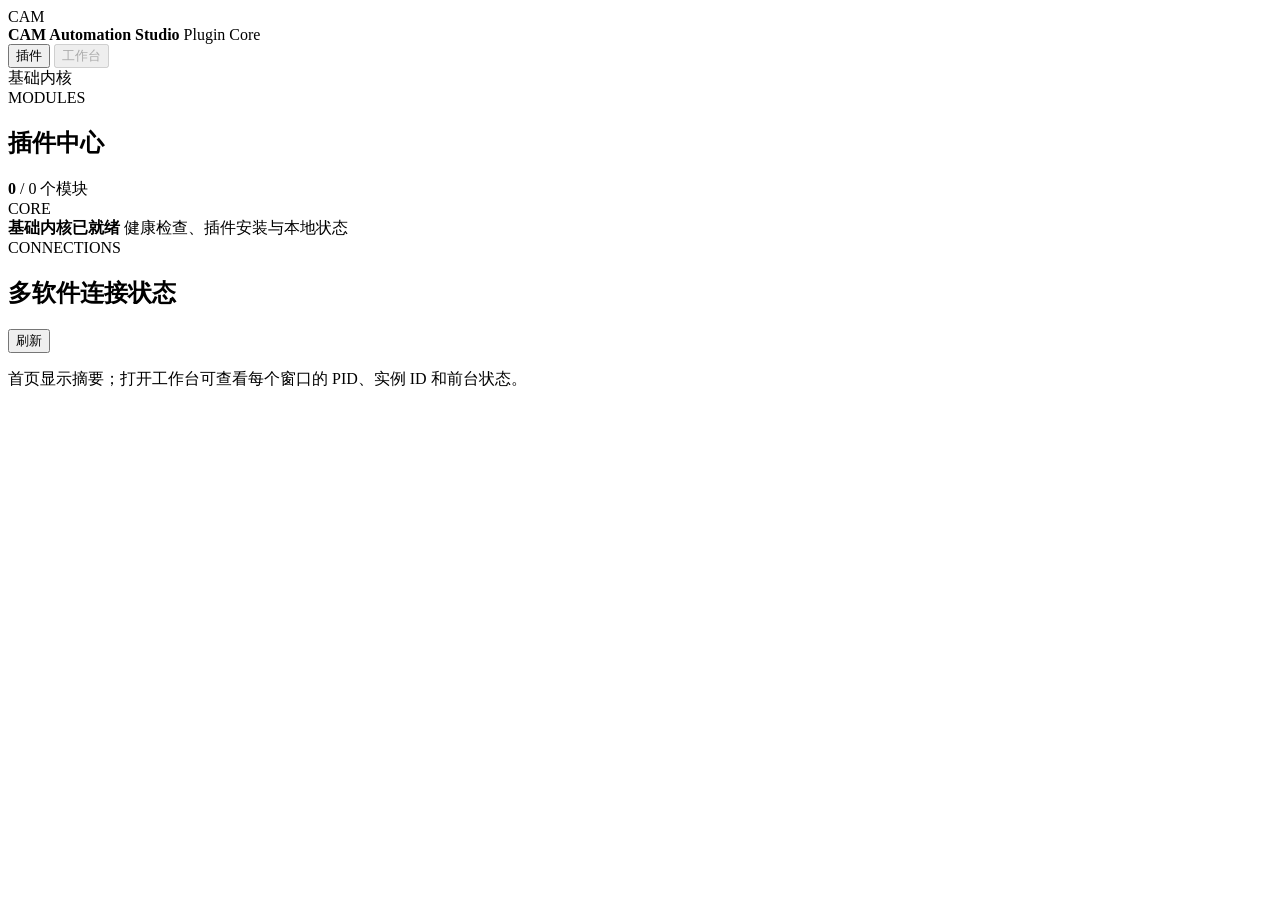
==== cam_automation/web/index.html @ 911be49c "Show multi-software connections on plugin home" ====
<!doctype html>
<html lang="zh-CN">
  <head>
    <meta charset="utf-8">
    <meta name="viewport" content="width=device-width, initial-scale=1">
    <title>CAM Automation Studio</title>
    <link rel="stylesheet" href="/styles.css">
  </head>
  <body>
    <header class="topbar">
      <div class="brand">
        <span class="brand-mark" aria-hidden="true">CAM</span>
        <div>
          <strong>CAM Automation Studio</strong>
          <span>Plugin Core</span>
        </div>
      </div>
      <div class="topbar-actions">
        <nav class="primary-nav" aria-label="主导航">
          <button id="pluginNav" class="primary-nav-button active" type="button">插件</button>
          <button id="workspaceNav" class="primary-nav-button" type="button" disabled>工作台</button>
        </nav>
        <div class="topbar-status">
          <span id="runtimeDot" class="status-dot" aria-hidden="true"></span>
          <span id="runtimeLabel">基础内核</span>
        </div>
      </div>
    </header>

    <section id="pluginHome" class="plugin-home" aria-labelledby="pluginHomeTitle">
      <header class="plugin-home-header">
        <div>
          <span class="eyebrow">MODULES</span>
          <h1 id="pluginHomeTitle">插件中心</h1>
        </div>
        <div class="plugin-summary" aria-label="插件统计">
          <strong id="installedPluginCount">0</strong>
          <span>/</span>
          <span id="availablePluginCount">0 个模块</span>
        </div>
      </header>
      <div class="core-status">
        <span class="core-status-mark" aria-hidden="true">CORE</span>
        <div>
          <strong>基础内核已就绪</strong>
          <span>健康检查、插件安装与本地状态</span>
        </div>
      </div>
      <section id="pluginConnections" class="plugin-connections" aria-label="多软件连接状态">
        <header class="section-heading">
          <div>
            <span class="eyebrow">CONNECTIONS</span>
            <h2>多软件连接状态</h2>
          </div>
          <button id="pluginConnectionsRefresh" class="button link-button" type="button">刷新</button>
        </header>
        <div id="pluginConnectionSummary" class="plugin-connection-summary" aria-live="polite"></div>
        <p class="plugin-connections-note">首页显示摘要；打开工作台可查看每个窗口的 PID、实例 ID 和前台状态。</p>
      </section>
      <div id="pluginGrid" class="plugin-grid" aria-live="polite"></div>
    </section>

    <main id="workspace" class="workspace" hidden>
      <aside class="source-pane">
        <div class="pane-heading">
          <div>
            <span class="eyebrow">WORKFLOW</span>
            <h1>导入工作流</h1>
          </div>
          <span id="lineCount">0 行</span>
        </div>

        <label class="field-label">产品</label>
        <div class="segmented" role="group" aria-label="选择 CAM 产品">
          <button class="segment" type="button" data-product="nx" data-plugin-id="ug-cam-copilot">UG / NX</button>
          <button class="segment" type="button" data-product="powermill" data-plugin-id="powermill-cam-copilot">PowerMill</button>
        </div>

        <label class="field-label" for="sourceFormat">输入格式</label>
        <select id="sourceFormat" class="text-input">
          <option value="nx_journal">NX Open Journal (.py)</option>
          <option value="jsonl">ActivityEvent JSONL</option>
        </select>

        <label class="field-label" for="recipeName">配方名称</label>
        <input id="recipeName" class="text-input" value="nx-workflow" autocomplete="off">

        <div class="source-actions">
          <button id="sampleButton" class="button secondary" type="button">载入样例</button>
          <button id="fileButton" class="button secondary" type="button">打开文件</button>
          <input id="fileInput" type="file" accept=".py,.log,.txt,.mac,.jsonl" hidden>
        </div>

        <label id="sourceLabel" class="field-label" for="sourceInput">NX Open Journal</label>
        <textarea id="sourceInput" spellcheck="false" aria-label="CAM 行为日志"></textarea>

        <div class="source-footer">
          <label class="switch-row">
            <input id="allowReview" type="checkbox">
            <span>将复核步骤放入预览</span>
          </label>
          <button id="analyzeButton" class="button primary" type="button">分析工作流</button>
        </div>

        <section class="recorder-panel" data-requires-plugin="cam-local-capture" aria-label="后台记录" hidden>
          <div class="recorder-header">
            <div>
              <span class="eyebrow">CAPTURE</span>
              <h2>后台记录</h2>
            </div>
            <span id="recorderState" class="recorder-state">正在连接</span>
          </div>
          <p class="recorder-note">仅在本机读取 CAM 日志，路径脱敏，不上传。</p>
          <div class="recorder-metrics">
            <span><strong id="recorderCount">0</strong> 条事件</span>
            <span id="recorderSourceSummary">0 个日志源</span>
          </div>
          <label class="recorder-label" for="recorderLabel">
            <span>会话标签</span>
            <select id="recorderLabel">
              <option value="unlabeled">未标注</option>
              <option value="routine">日常操作</option>
              <option value="expert">专家示范</option>
            </select>
          </label>
          <div class="recorder-actions">
            <button id="recorderConsent" class="button primary compact" type="button">允许并记录</button>
            <button id="recorderRevoke" class="button danger compact" type="button" hidden>撤销授权</button>
            <button id="recorderToggle" class="button secondary compact" type="button" hidden>暂停</button>
            <button id="recorderScan" class="button secondary compact" type="button">扫描</button>
            <button id="recorderView" class="button secondary compact" type="button">查看</button>
            <button id="recorderExport" class="button secondary compact" type="button">导出</button>
            <button id="recorderClear" class="button danger compact" type="button">清除</button>
          </div>
          <details class="recorder-advanced">
            <summary>高级设置 · 分类授权</summary>
            <div class="recorder-category-settings">
              <label class="switch-row">
                <input id="captureLogsToggle" type="checkbox">
                <span>记录日志</span>
              </label>
              <label class="switch-row">
                <input id="detectInstancesToggle" type="checkbox">
                <span>检测软件窗口</span>
              </label>
              <label class="switch-row">
                <input id="auditExecutionToggle" type="checkbox">
                <span>执行审计</span>
              </label>
            </div>
            <p>关闭某一类后会立即停止对应采集；已保存的本地数据不会删除。</p>
          </details>
        </section>

        <section class="connection-panel" aria-label="连接状态">
          <div class="section-heading">
            <div>
              <span class="eyebrow">BRIDGES</span>
              <h2>连接状态</h2>
            </div>
            <button id="refreshConnections" class="button link-button" type="button">刷新</button>
          </div>
          <div id="connectionList" class="connection-list"></div>
        </section>
      </aside>

      <section class="result-pane" aria-live="polite">
        <div class="result-header">
          <nav class="tabs" aria-label="输出视图">
            <button class="tab active" type="button" role="tab" data-tab="overview">概览</button>
            <button class="tab" type="button" role="tab" data-tab="logs">日志</button>
            <button class="tab" type="button" role="tab" data-tab="recipe">配方 JSON</button>
            <button class="tab" type="button" role="tab" data-tab="preview">
              <span id="previewTabLabel">NX 预览</span>
            </button>
            <button class="tab" data-requires-plugin="cam-codex-review" type="button" role="tab" data-tab="codex" hidden>Codex 审阅</button>
          </nav>
          <div id="analysisState" class="analysis-state">等待输入</div>
        </div>

        <div id="overviewPanel" class="tab-panel active" data-panel="overview">
          <div class="metrics" aria-label="分析指标">
            <div class="metric"><span>会话</span><strong id="sessionMetric">0</strong></div>
            <div class="metric"><span>动作</span><strong id="commandMetric">0</strong></div>
            <div class="metric"><span>参数</span><strong id="parameterMetric">0</strong></div>
            <div class="metric"><span>需复核</span><strong id="reviewMetric">0</strong></div>
            <div class="metric blocked"><span>已阻断</span><strong id="blockedMetric">0</strong></div>
          </div>

          <div class="overview-grid">
            <section class="flow-section">
              <div class="section-heading">
                <div>
                  <span class="eyebrow">SEQUENCE</span>
                  <h2>动作序列</h2>
                </div>
                <span id="matchLabel">0 / 0 会话</span>
              </div>
              <canvas id="workflowCanvas" aria-label="工作流动作序列"></canvas>
              <div id="stepList" class="step-list"></div>
            </section>

            <section class="parameter-section">
              <div class="section-heading">
                <div>
                  <span class="eyebrow">PARAMETERS</span>
                  <h2>可变参数</h2>
                </div>
                <button id="applyParameters" class="button secondary compact" type="button">重新生成</button>
              </div>
              <div class="table-wrap">
                <table>
                  <thead><tr><th>参数</th><th>类型</th><th>当前值</th></tr></thead>
                  <tbody id="parameterRows"></tbody>
                </table>
              </div>
              <div id="diagnosticList" class="diagnostics"></div>
            </section>
          </div>
        </div>

        <div id="logPanel" class="tab-panel log-panel" data-panel="logs">
          <div class="log-filterbar">
            <div class="mode-filter">
              <span class="filter-label">模式</span>
              <div class="mode-options" role="group" aria-label="日志模式">
                <button class="mode-option active" type="button" data-log-mode="all">全部</button>
                <button class="mode-option" type="button" data-log-mode="manual">仅手动</button>
                <button class="mode-option" type="button" data-log-mode="automation">自动化</button>
                <button class="mode-option" type="button" data-log-mode="system">系统</button>
              </div>
            </div>
            <label class="filter-field" for="logProductFilter">
              <span>一级 · 产品</span>
              <select id="logProductFilter"><option value="all">全部产品</option></select>
            </label>
            <label class="filter-field" for="logCategoryFilter">
              <span>二级 · 类别</span>
              <select id="logCategoryFilter"><option value="all">全部类别</option></select>
            </label>
            <label class="filter-field" for="logActionFilter">
              <span>三级 · 动作</span>
              <select id="logActionFilter"><option value="all">全部动作</option></select>
            </label>
            <span id="logEventCount" class="event-count">0 / 0 条</span>
          </div>
          <div class="event-log">
            <div class="event-header" aria-hidden="true">
              <span>来源</span><span>模式</span><span>层级</span><span>原始动作</span><span>风险</span>
            </div>
            <div id="logEventRows" class="event-rows"></div>
          </div>
        </div>

        <div id="recipePanel" class="tab-panel code-panel" data-panel="recipe">
          <div class="code-toolbar">
            <span>recipe.json</span>
            <button id="copyRecipe" class="button secondary compact" type="button">复制</button>
          </div>
          <pre id="recipeOutput"></pre>
        </div>

        <div id="previewPanel" class="tab-panel code-panel" data-panel="preview">
          <div class="code-toolbar">
            <span id="previewFileLabel">nx_preview_journal.py</span>
            <div>
              <button id="copyPreview" class="button secondary compact" type="button">复制</button>
              <button id="downloadPreview" class="button secondary compact" type="button">下载</button>
            </div>
          </div>
          <pre id="previewOutput"></pre>
        </div>

        <div id="codexPanel" class="tab-panel codex-panel" data-panel="codex" data-requires-plugin="cam-codex-review" hidden>
          <div class="codex-header">
            <div>
              <span class="eyebrow">CODEX BRIDGE V1</span>
              <h2>审阅交换</h2>
            </div>
            <span id="codexState" class="review-state">等待分析</span>
          </div>
          <p class="codex-note">
            导出的内容只包含动作、参数、风险和证据。Codex 的结论会回到本地模块，不能直接执行 CAD/CAM 命令。
          </p>
          <div class="codex-actions">
            <button id="exportContext" class="button primary" type="button">导出 Codex 上下文</button>
            <button id="copyContext" class="button secondary" type="button">复制上下文</button>
          </div>
          <label class="field-label" for="reviewStatus">回传审阅结论</label>
          <select id="reviewStatus" class="text-input">
            <option value="needs_review">待审阅</option>
            <option value="needs_changes">需要修改</option>
            <option value="approved_for_simulation">可进入仿真</option>
            <option value="rejected">拒绝</option>
          </select>
          <label class="field-label" for="reviewFindings">发现与门禁</label>
          <textarea id="reviewFindings" class="review-input" placeholder="每行一条，例如：确认 MCS 与刀具库映射"></textarea>
          <button id="submitReview" class="button secondary" type="button">保存审阅结论</button>
          <pre id="contextOutput" class="context-output"></pre>
        </div>
      </section>
    </main>

    <script src="/app.js"></script>
  </body>
</html>
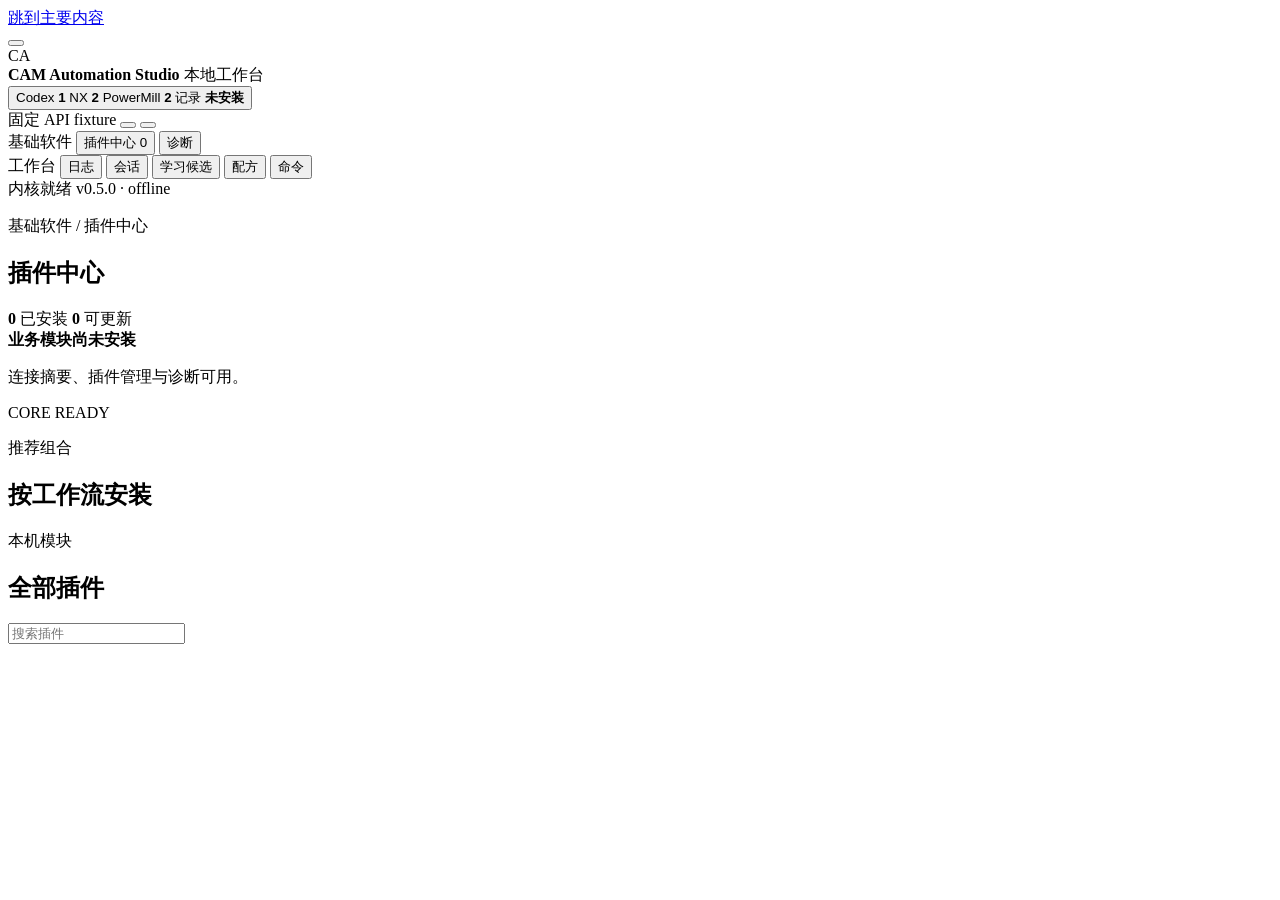
==== commit ed45fdff: "feat: rebuild CAM single-window workbench" ====
--- a/cam_automation/web/index.html
+++ b/cam_automation/web/index.html
@@ -3,304 +3,491 @@
   <head>
     <meta charset="utf-8">
     <meta name="viewport" content="width=device-width, initial-scale=1">
+    <meta name="color-scheme" content="light">
     <title>CAM Automation Studio</title>
+    <link rel="icon" href="data:,">
     <link rel="stylesheet" href="/styles.css">
   </head>
   <body>
-    <header class="topbar">
-      <div class="brand">
-        <span class="brand-mark" aria-hidden="true">CAM</span>
-        <div>
+    <a class="skip-link" href="#mainContent">跳到主要内容</a>
+
+    <header class="connection-bar">
+      <div class="brand-zone">
+        <button id="navToggle" class="icon-button mobile-only" type="button" aria-label="打开导航" title="打开导航">
+          <span data-icon="menu"></span>
+        </button>
+        <div class="product-mark" aria-hidden="true">CA</div>
+        <div class="brand-copy">
           <strong>CAM Automation Studio</strong>
-          <span>Plugin Core</span>
+          <span>本地工作台</span>
         </div>
       </div>
-      <div class="topbar-actions">
-        <nav class="primary-nav" aria-label="主导航">
-          <button id="pluginNav" class="primary-nav-button active" type="button">插件</button>
-          <button id="workspaceNav" class="primary-nav-button" type="button" disabled>工作台</button>
-        </nav>
-        <div class="topbar-status">
-          <span id="runtimeDot" class="status-dot" aria-hidden="true"></span>
-          <span id="runtimeLabel">基础内核</span>
-        </div>
+
+      <button id="connectionButton" class="connection-summary" type="button" aria-haspopup="dialog" aria-controls="connectionDrawer">
+        <span class="connection-chip">
+          <span class="product-dot codex" aria-hidden="true"></span>
+          <span>Codex</span>
+          <strong id="codexCount">1</strong>
+        </span>
+        <span class="connection-chip">
+          <span class="product-dot nx" aria-hidden="true"></span>
+          <span>NX</span>
+          <strong id="nxCount">2</strong>
+        </span>
+        <span class="connection-chip">
+          <span class="product-dot powermill" aria-hidden="true"></span>
+          <span>PowerMill</span>
+          <strong id="powermillCount">2</strong>
+        </span>
+        <span id="recorderChip" class="recorder-chip missing">
+          <span class="status-dot" aria-hidden="true"></span>
+          <span>记录</span>
+          <strong id="recorderTopState">未安装</strong>
+        </span>
+        <span data-icon="chevronDown"></span>
+      </button>
+
+      <div class="top-actions">
+        <span class="fixture-label">固定 API fixture</span>
+        <button id="refreshButton" class="icon-button" type="button" aria-label="刷新状态" title="刷新状态">
+          <span data-icon="refresh"></span>
+        </button>
+        <button id="settingsButton" class="icon-button" type="button" aria-label="高级设置" title="高级设置">
+          <span data-icon="settings"></span>
+        </button>
       </div>
     </header>
 
-    <section id="pluginHome" class="plugin-home" aria-labelledby="pluginHomeTitle">
-      <header class="plugin-home-header">
+    <div class="app-shell">
+      <aside id="appNav" class="app-nav" aria-label="主导航">
+        <nav>
+          <div class="nav-group">
+            <span class="nav-label">基础软件</span>
+            <button class="nav-item active" type="button" data-view="plugins">
+              <span data-icon="boxes"></span><span>插件中心</span>
+              <span id="navPluginCount" class="nav-count">0</span>
+            </button>
+            <button class="nav-item" type="button" data-view="diagnostics">
+              <span data-icon="gauge"></span><span>诊断</span>
+            </button>
+          </div>
+
+          <div class="nav-group">
+            <span class="nav-label">工作台</span>
+            <button class="nav-item locked" type="button" data-view="logs" data-module="cam-local-capture">
+              <span data-icon="fileText"></span><span>日志</span><span data-icon="lock"></span>
+            </button>
+            <button class="nav-item locked" type="button" data-view="sessions" data-module="cam-local-capture">
+              <span data-icon="users"></span><span>会话</span><span data-icon="lock"></span>
+            </button>
+            <button class="nav-item locked" type="button" data-view="learning" data-module="ug-cam-copilot|powermill-cam-copilot">
+              <span data-icon="workflow"></span><span>学习候选</span><span data-icon="lock"></span>
+            </button>
+            <button class="nav-item locked" type="button" data-view="recipe" data-module="ug-cam-copilot|powermill-cam-copilot">
+              <span data-icon="layers"></span><span>配方</span><span data-icon="lock"></span>
+            </button>
+            <button class="nav-item locked" type="button" data-view="command" data-module="cam-execution-gateway">
+              <span data-icon="terminal"></span><span>命令</span><span data-icon="lock"></span>
+            </button>
+          </div>
+        </nav>
+
+        <div class="nav-foot">
+          <span class="nav-health"><span class="status-dot ok"></span>内核就绪</span>
+          <span>v0.5.0 · offline</span>
+        </div>
+      </aside>
+
+      <div id="navScrim" class="nav-scrim" hidden></div>
+
+      <main id="mainContent" class="main-content">
+        <section id="pluginsView" class="view active" data-view-panel="plugins" aria-labelledby="pluginsTitle">
+          <header class="view-header">
+            <div>
+              <p class="breadcrumb">基础软件 / 插件中心</p>
+              <h1 id="pluginsTitle">插件中心</h1>
+            </div>
+            <div class="header-metrics" aria-label="插件摘要">
+              <span><strong id="installedCount">0</strong> 已安装</span>
+              <span><strong id="updateCount">0</strong> 可更新</span>
+            </div>
+          </header>
+
+          <section id="coreEmptyState" class="core-empty-band" aria-live="polite">
+            <div class="empty-symbol"><span data-icon="plug"></span></div>
+            <div>
+              <strong>业务模块尚未安装</strong>
+              <p>连接摘要、插件管理与诊断可用。</p>
+            </div>
+            <span class="core-state">CORE READY</span>
+          </section>
+
+          <section class="content-band" aria-labelledby="bundleTitle">
+            <header class="section-header">
+              <div>
+                <p class="section-kicker">推荐组合</p>
+                <h2 id="bundleTitle">按工作流安装</h2>
+              </div>
+            </header>
+            <div id="bundleList" class="bundle-list"></div>
+          </section>
+
+          <section class="content-band plugin-band" aria-labelledby="catalogTitle">
+            <header class="section-header">
+              <div>
+                <p class="section-kicker">本机模块</p>
+                <h2 id="catalogTitle">全部插件</h2>
+              </div>
+              <label class="compact-search" for="pluginSearch">
+                <span data-icon="search"></span>
+                <input id="pluginSearch" type="search" placeholder="搜索插件" autocomplete="off">
+              </label>
+            </header>
+            <div id="pluginGrid" class="plugin-grid" aria-live="polite"></div>
+          </section>
+        </section>
+
+        <section id="logsView" class="view" data-view-panel="logs" aria-labelledby="logsTitle" hidden>
+          <header class="view-header">
+            <div>
+              <p class="breadcrumb">工作台 / 日志</p>
+              <h1 id="logsTitle">日志</h1>
+            </div>
+            <div class="header-metrics">
+              <span><strong id="eventTotal">612</strong> 事件</span>
+              <span>游标 <code id="cursorLabel">0612</code></span>
+            </div>
+          </header>
+
+          <section class="filter-toolbar" aria-label="日志筛选">
+            <div class="filter-primary">
+              <button id="manualOnlyButton" class="button quiet" type="button">
+                <span data-icon="filter"></span>仅手动
+              </button>
+              <label>
+                <span>source_mode</span>
+                <select id="sourceModeFilter">
+                  <option value="all">全部来源</option>
+                  <option value="manual">manual</option>
+                  <option value="automation">automation</option>
+                  <option value="system">system</option>
+                  <option value="execution_audit">execution_audit</option>
+                </select>
+              </label>
+              <fieldset class="level-fieldset">
+                <legend>view_level</legend>
+                <div id="levelFilter" class="segmented" role="group" aria-label="view_level">
+                  <button class="segment active" type="button" data-level="all">全部</button>
+                  <button class="segment" type="button" data-level="L0">L0</button>
+                  <button class="segment" type="button" data-level="L1">L1</button>
+                  <button class="segment" type="button" data-level="L2">L2</button>
+                  <button class="segment" type="button" data-level="L3">L3</button>
+                  <button class="segment" type="button" data-level="L4">L4</button>
+                </div>
+              </fieldset>
+            </div>
+
+            <div class="filter-grid">
+              <label><span>产品</span><select id="productFilter"><option value="all">全部产品</option><option value="nx">NX</option><option value="powermill">PowerMill</option></select></label>
+              <label><span>实例</span><select id="instanceFilter"><option value="all">全部实例</option></select></label>
+              <label><span>项目</span><select id="projectFilter"><option value="all">全部项目</option></select></label>
+              <label><span>动作</span><select id="actionFilter"><option value="all">全部动作</option></select></label>
+              <label><span>开始时间</span><input id="fromTimeFilter" type="datetime-local"></label>
+              <label><span>结束时间</span><input id="toTimeFilter" type="datetime-local"></label>
+              <label class="text-filter"><span>全文</span><input id="textFilter" type="search" placeholder="动作、项目、实例、来源" autocomplete="off"></label>
+              <button id="clearFiltersButton" class="icon-button bordered" type="button" aria-label="清除筛选" title="清除筛选"><span data-icon="x"></span></button>
+            </div>
+          </section>
+
+          <section class="event-surface" aria-label="日志结果">
+            <div class="table-scroll">
+              <table class="event-table">
+                <thead>
+                  <tr>
+                    <th>时间</th>
+                    <th>产品 / 实例</th>
+                    <th>来源</th>
+                    <th>层级</th>
+                    <th>动作</th>
+                    <th>项目</th>
+                    <th>耗时</th>
+                  </tr>
+                </thead>
+                <tbody id="eventRows"></tbody>
+              </table>
+              <div id="eventState" class="table-state" hidden></div>
+            </div>
+            <footer class="pagination">
+              <span id="paginationSummary">0 条结果</span>
+              <div>
+                <label>每页
+                  <select id="pageSizeSelect"><option value="15">15</option><option value="25" selected>25</option><option value="50">50</option></select>
+                </label>
+                <button id="previousPage" class="icon-button bordered" type="button" aria-label="上一页" title="上一页"><span data-icon="arrowLeft"></span></button>
+                <span id="pageIndicator">1 / 1</span>
+                <button id="nextPage" class="icon-button bordered" type="button" aria-label="下一页" title="下一页"><span data-icon="arrowRight"></span></button>
+              </div>
+            </footer>
+          </section>
+        </section>
+
+        <section id="sessionsView" class="view" data-view-panel="sessions" aria-labelledby="sessionsTitle" hidden>
+          <header class="view-header">
+            <div>
+              <p class="breadcrumb">工作台 / 会话</p>
+              <h1 id="sessionsTitle">会话</h1>
+            </div>
+            <div class="header-actions">
+              <button id="markExpertButton" class="button quiet" type="button"><span data-icon="star"></span>专家标记</button>
+              <button id="splitSessionButton" class="button quiet" type="button"><span data-icon="split"></span>拆分</button>
+              <button id="mergeSessionsButton" class="button quiet" type="button"><span data-icon="merge"></span>合并</button>
+              <button id="compareSessionsButton" class="button primary" type="button"><span data-icon="compare"></span>对比 <span id="compareCount">3</span></button>
+            </div>
+          </header>
+
+          <div class="session-layout">
+            <section class="session-list-pane" aria-labelledby="sessionListTitle">
+              <header class="subhead">
+                <div><h2 id="sessionListTitle">会话列表</h2><span>选择 2-5 个对比</span></div>
+                <span id="sessionSelectionCount">已选 3</span>
+              </header>
+              <div id="sessionList" class="session-list"></div>
+            </section>
+
+            <section class="timeline-pane" aria-labelledby="timelineTitle">
+              <header class="subhead">
+                <div><h2 id="timelineTitle">时间线</h2><span id="timelineMeta">NX · nx-project-a</span></div>
+                <span id="timelineDuration">08:21</span>
+              </header>
+              <ol id="sessionTimeline" class="session-timeline"></ol>
+            </section>
+          </div>
+
+          <section id="comparisonPanel" class="comparison-panel" aria-labelledby="comparisonTitle">
+            <header class="section-header">
+              <div><p class="section-kicker">SessionDiff</p><h2 id="comparisonTitle">三会话对比</h2></div>
+              <span class="status-badge review">基线 session:nx:a</span>
+            </header>
+            <div id="comparisonGrid" class="comparison-grid"></div>
+          </section>
+        </section>
+
+        <section id="learningView" class="view" data-view-panel="learning" aria-labelledby="learningTitle" hidden>
+          <header class="view-header">
+            <div>
+              <p class="breadcrumb">工作台 / 学习候选</p>
+              <h1 id="learningTitle">学习候选</h1>
+            </div>
+            <div class="header-metrics">
+              <span><strong>2</strong> 候选</span>
+              <span><strong>5</strong> 来源会话</span>
+            </div>
+          </header>
+          <div id="candidateList" class="candidate-list"></div>
+        </section>
+
+        <section id="recipeView" class="view recipe-view" data-view-panel="recipe" aria-labelledby="recipeTitle" hidden>
+          <header class="view-header recipe-header">
+            <div>
+              <p class="breadcrumb">工作台 / 配方</p>
+              <h1 id="recipeTitle">NX 平面铣工序预览</h1>
+            </div>
+            <div class="recipe-identity">
+              <span class="status-badge review">review_required</span>
+              <code id="recipeHash">sha256:9f86…00a08</code>
+              <button id="copyHashButton" class="icon-button bordered" type="button" aria-label="复制配方 hash" title="复制配方 hash"><span data-icon="copy"></span></button>
+            </div>
+          </header>
+
+          <div class="recipe-columns">
+            <section class="recipe-column steps-column" aria-labelledby="stepsTitle">
+              <header class="subhead"><div><h2 id="stepsTitle">步骤</h2><span>3 个有序步骤</span></div></header>
+              <div id="recipeSteps" class="recipe-steps"></div>
+            </section>
+            <section class="recipe-column parameters-column" aria-labelledby="parametersTitle">
+              <header class="subhead"><div><h2 id="parametersTitle">参数 / 条件 / 版本</h2><span>语义变更会更新 hash</span></div></header>
+              <div id="recipeParameters" class="parameter-list"></div>
+              <div class="recipe-facts">
+                <div><span>目标版本</span><strong>NX 2312 · NX 2406</strong></div>
+                <div><span>项目条件</span><strong>测试副本 · mm</strong></div>
+                <div><span>分支</span><strong>NX 2312 legacy builder</strong></div>
+              </div>
+            </section>
+            <section class="recipe-column provenance-column" aria-labelledby="provenanceTitle">
+              <header class="subhead"><div><h2 id="provenanceTitle">来源 / 差异</h2><span>3 / 3 会话支持</span></div></header>
+              <div id="recipeEvidence" class="evidence-list"></div>
+            </section>
+          </div>
+          <footer class="safety-footer">
+            <span data-icon="shield"></span>
+            <strong>只允许 dry-run</strong>
+            <span>配方审阅、目标版本验证、CAM 仿真、碰撞检查和车间批准仍是独立门禁。</span>
+          </footer>
+        </section>
+
+        <section id="commandView" class="view" data-view-panel="command" aria-labelledby="commandTitle" hidden>
+          <header class="view-header">
+            <div>
+              <p class="breadcrumb">工作台 / 命令与诊断</p>
+              <h1 id="commandTitle">命令</h1>
+            </div>
+            <div class="mode-switch" role="group" aria-label="命令类型">
+              <button class="mode-button active" type="button" data-command-mode="query">只读查询</button>
+              <button class="mode-button" type="button" data-command-mode="dry_run">配方 dry-run</button>
+            </div>
+          </header>
+
+          <div class="command-layout">
+            <section class="command-form-panel" aria-labelledby="targetTitle">
+              <header class="subhead"><div><h2 id="targetTitle">任务目标</h2><span>提交前再次校验</span></div></header>
+              <div class="command-form">
+                <label><span>产品</span><select id="commandProduct"><option value="powermill">PowerMill</option><option value="nx">NX</option></select></label>
+                <label><span>目标实例</span><select id="commandInstance"></select></label>
+                <label><span>版本</span><input id="commandVersion" value="PowerMill 2026" readonly></label>
+                <label><span>项目</span><input id="commandProject" value="pm-project-a" readonly></label>
+                <label class="form-wide"><span>recipe_hash</span><input id="commandHash" value="sha256:2cf24dba5fb0a30e26e83b2ac5b9e29e1b161e5c1fa7425e73043362938b9824" readonly></label>
+                <label class="form-wide"><span>操作</span><select id="commandOperation"><option value="project.summary">project.summary</option><option value="cam.recipe.preview">cam.recipe.preview</option></select></label>
+                <label class="form-wide"><span>参数</span><textarea id="commandArguments" rows="4" spellcheck="false">{"capture_diff":true,"tolerance":0.05}</textarea></label>
+              </div>
+              <div class="command-submit">
+                <span><span class="status-dot ok"></span>fixture transport · 每实例串行队列</span>
+                <button id="runCommandButton" class="button primary" type="button"><span data-icon="play"></span>运行只读查询</button>
+              </div>
+            </section>
+
+            <section class="queue-panel" aria-labelledby="queueTitle">
+              <header class="subhead"><div><h2 id="queueTitle">实例队列</h2><span>按目标隔离</span></div><span id="queueTotal">1 等待</span></header>
+              <div id="queueList" class="queue-list"></div>
+            </section>
+          </div>
+
+          <section id="commandResult" class="command-result" aria-labelledby="resultTitle">
+            <header class="section-header">
+              <div><p class="section-kicker">CommandResponse</p><h2 id="resultTitle">尚未提交任务</h2></div>
+              <span id="commandStatusBadge" class="status-badge muted">idle</span>
+            </header>
+            <div id="commandResultBody" class="result-empty">
+              <span data-icon="terminal"></span>
+              <p>等待只读查询或 dry-run。</p>
+            </div>
+          </section>
+        </section>
+
+        <section id="diagnosticsView" class="view" data-view-panel="diagnostics" aria-labelledby="diagnosticsTitle" hidden>
+          <header class="view-header">
+            <div>
+              <p class="breadcrumb">基础软件 / 诊断</p>
+              <h1 id="diagnosticsTitle">诊断</h1>
+            </div>
+            <button id="exportDiagnosticsButton" class="button quiet" type="button"><span data-icon="download"></span>导出本地诊断</button>
+          </header>
+
+          <div class="diagnostic-metrics">
+            <div><span>事件游标</span><strong>0612</strong><code>稳定</code></div>
+            <div><span>日志延迟</span><strong>184 ms</strong><code>目标 &lt; 2 s</code></div>
+            <div><span>查询 p95</span><strong>76 ms</strong><code>目标 &lt; 200 ms</code></div>
+            <div><span>实例队列</span><strong>1</strong><code>4 个隔离队列</code></div>
+          </div>
+
+          <div class="diagnostics-layout">
+            <section aria-labelledby="healthTitle">
+              <header class="subhead"><div><h2 id="healthTitle">运行状态</h2><span>离线 fixture</span></div></header>
+              <div id="healthList" class="health-list"></div>
+            </section>
+            <section aria-labelledby="taskHistoryTitle">
+              <header class="subhead"><div><h2 id="taskHistoryTitle">最近任务</h2><span>包含超时与取消</span></div></header>
+              <div id="taskHistory" class="task-history"></div>
+            </section>
+          </div>
+
+          <section class="state-matrix" aria-labelledby="stateMatrixTitle">
+            <header class="section-header">
+              <div><p class="section-kicker">状态覆盖</p><h2 id="stateMatrixTitle">界面状态</h2></div>
+            </header>
+            <div id="stateMatrix" class="state-grid"></div>
+          </section>
+        </section>
+
+        <section id="lockedView" class="view locked-view" data-view-panel="locked" hidden aria-live="polite">
+          <div class="locked-content">
+            <span data-icon="lock"></span>
+            <h1 id="lockedTitle">能力未安装</h1>
+            <p id="lockedDescription">请从插件中心安装所需业务模块。</p>
+            <button id="openPluginsButton" class="button primary" type="button"><span data-icon="boxes"></span>打开插件中心</button>
+          </div>
+        </section>
+      </main>
+    </div>
+
+    <div id="drawerScrim" class="drawer-scrim" hidden></div>
+    <aside id="connectionDrawer" class="connection-drawer" role="dialog" aria-modal="true" aria-labelledby="drawerTitle" hidden>
+      <header class="drawer-header">
         <div>
-          <span class="eyebrow">MODULES</span>
-          <h1 id="pluginHomeTitle">插件中心</h1>
-        </div>
-        <div class="plugin-summary" aria-label="插件统计">
-          <strong id="installedPluginCount">0</strong>
-          <span>/</span>
-          <span id="availablePluginCount">0 个模块</span>
-        </div>
+          <p class="section-kicker">统一连接中心</p>
+          <h2 id="drawerTitle">所有实例</h2>
+        </div>
+        <button id="closeDrawerButton" class="icon-button" type="button" aria-label="关闭连接抽屉" title="关闭连接抽屉"><span data-icon="x"></span></button>
       </header>
-      <div class="core-status">
-        <span class="core-status-mark" aria-hidden="true">CORE</span>
+      <div class="drawer-summary">
+        <span><span class="status-dot ok"></span>3 已连接</span>
+        <span><span class="status-dot warn"></span>1 仅检测</span>
+        <span><span class="status-dot danger"></span>1 断连</span>
+      </div>
+      <div id="instanceList" class="instance-list"></div>
+      <footer class="drawer-footer">
+        <span>最近扫描 08:15:15</span>
+        <button id="drawerRefreshButton" class="button quiet" type="button"><span data-icon="refresh"></span>重新扫描</button>
+      </footer>
+    </aside>
+
+    <div id="modalScrim" class="modal-scrim" hidden></div>
+    <section id="installModal" class="modal" role="dialog" aria-modal="true" aria-labelledby="installModalTitle" hidden>
+      <header class="modal-header">
+        <div class="modal-icon"><span data-icon="shield"></span></div>
         <div>
-          <strong>基础内核已就绪</strong>
-          <span>健康检查、插件安装与本地状态</span>
+          <p class="section-kicker">ON_INSTALL · 一次集中授权</p>
+          <h2 id="installModalTitle">启用本地工作流能力</h2>
+        </div>
+        <button id="cancelInstallButton" class="icon-button" type="button" aria-label="取消安装" title="取消安装"><span data-icon="x"></span></button>
+      </header>
+      <div class="modal-body">
+        <p id="installIntent">安装所选模块，并默认启用其所需本地能力。</p>
+        <div class="permission-list">
+          <div><span data-icon="check"></span><span><strong>日志记录</strong><small>增量读取受支持的本地 CAM 日志</small></span><em>开启</em></div>
+          <div><span data-icon="check"></span><span><strong>实例连接</strong><small>发现进程、窗口、版本与项目映射</small></span><em>开启</em></div>
+          <div><span data-icon="check"></span><span><strong>命令 dry-run</strong><small>只读查询与预览，不提供 live 模式</small></span><em>开启</em></div>
+          <div><span data-icon="check"></span><span><strong>Codex 审阅</strong><small>仅交换脱敏结构化上下文</small></span><em>开启</em></div>
+          <div><span data-icon="check"></span><span><strong>数据导出</strong><small>由用户显式下载本地数据</small></span><em>开启</em></div>
+        </div>
+        <div class="privacy-notice">
+          <span data-icon="database"></span>
+          <div><strong>本地记录将在安装后立即开启</strong><p>不会静默上传。网络交换必须由用户在 Codex 审阅中显式发起。</p></div>
         </div>
       </div>
-      <section id="pluginConnections" class="plugin-connections" aria-label="多软件连接状态">
-        <header class="section-heading">
-          <div>
-            <span class="eyebrow">CONNECTIONS</span>
-            <h2>多软件连接状态</h2>
-          </div>
-          <button id="pluginConnectionsRefresh" class="button link-button" type="button">刷新</button>
-        </header>
-        <div id="pluginConnectionSummary" class="plugin-connection-summary" aria-live="polite"></div>
-        <p class="plugin-connections-note">首页显示摘要；打开工作台可查看每个窗口的 PID、实例 ID 和前台状态。</p>
-      </section>
-      <div id="pluginGrid" class="plugin-grid" aria-live="polite"></div>
+      <footer class="modal-footer">
+        <button id="declineInstallButton" class="button quiet" type="button">取消</button>
+        <button id="authorizeInstallButton" class="button primary" type="button"><span data-icon="shield"></span>授权并安装</button>
+      </footer>
     </section>
 
-    <main id="workspace" class="workspace" hidden>
-      <aside class="source-pane">
-        <div class="pane-heading">
-          <div>
-            <span class="eyebrow">WORKFLOW</span>
-            <h1>导入工作流</h1>
-          </div>
-          <span id="lineCount">0 行</span>
-        </div>
-
-        <label class="field-label">产品</label>
-        <div class="segmented" role="group" aria-label="选择 CAM 产品">
-          <button class="segment" type="button" data-product="nx" data-plugin-id="ug-cam-copilot">UG / NX</button>
-          <button class="segment" type="button" data-product="powermill" data-plugin-id="powermill-cam-copilot">PowerMill</button>
-        </div>
-
-        <label class="field-label" for="sourceFormat">输入格式</label>
-        <select id="sourceFormat" class="text-input">
-          <option value="nx_journal">NX Open Journal (.py)</option>
-          <option value="jsonl">ActivityEvent JSONL</option>
-        </select>
-
-        <label class="field-label" for="recipeName">配方名称</label>
-        <input id="recipeName" class="text-input" value="nx-workflow" autocomplete="off">
-
-        <div class="source-actions">
-          <button id="sampleButton" class="button secondary" type="button">载入样例</button>
-          <button id="fileButton" class="button secondary" type="button">打开文件</button>
-          <input id="fileInput" type="file" accept=".py,.log,.txt,.mac,.jsonl" hidden>
-        </div>
-
-        <label id="sourceLabel" class="field-label" for="sourceInput">NX Open Journal</label>
-        <textarea id="sourceInput" spellcheck="false" aria-label="CAM 行为日志"></textarea>
-
-        <div class="source-footer">
-          <label class="switch-row">
-            <input id="allowReview" type="checkbox">
-            <span>将复核步骤放入预览</span>
-          </label>
-          <button id="analyzeButton" class="button primary" type="button">分析工作流</button>
-        </div>
-
-        <section class="recorder-panel" data-requires-plugin="cam-local-capture" aria-label="后台记录" hidden>
-          <div class="recorder-header">
-            <div>
-              <span class="eyebrow">CAPTURE</span>
-              <h2>后台记录</h2>
-            </div>
-            <span id="recorderState" class="recorder-state">正在连接</span>
-          </div>
-          <p class="recorder-note">仅在本机读取 CAM 日志，路径脱敏，不上传。</p>
-          <div class="recorder-metrics">
-            <span><strong id="recorderCount">0</strong> 条事件</span>
-            <span id="recorderSourceSummary">0 个日志源</span>
-          </div>
-          <label class="recorder-label" for="recorderLabel">
-            <span>会话标签</span>
-            <select id="recorderLabel">
-              <option value="unlabeled">未标注</option>
-              <option value="routine">日常操作</option>
-              <option value="expert">专家示范</option>
-            </select>
-          </label>
-          <div class="recorder-actions">
-            <button id="recorderConsent" class="button primary compact" type="button">允许并记录</button>
-            <button id="recorderRevoke" class="button danger compact" type="button" hidden>撤销授权</button>
-            <button id="recorderToggle" class="button secondary compact" type="button" hidden>暂停</button>
-            <button id="recorderScan" class="button secondary compact" type="button">扫描</button>
-            <button id="recorderView" class="button secondary compact" type="button">查看</button>
-            <button id="recorderExport" class="button secondary compact" type="button">导出</button>
-            <button id="recorderClear" class="button danger compact" type="button">清除</button>
-          </div>
-          <details class="recorder-advanced">
-            <summary>高级设置 · 分类授权</summary>
-            <div class="recorder-category-settings">
-              <label class="switch-row">
-                <input id="captureLogsToggle" type="checkbox">
-                <span>记录日志</span>
-              </label>
-              <label class="switch-row">
-                <input id="detectInstancesToggle" type="checkbox">
-                <span>检测软件窗口</span>
-              </label>
-              <label class="switch-row">
-                <input id="auditExecutionToggle" type="checkbox">
-                <span>执行审计</span>
-              </label>
-            </div>
-            <p>关闭某一类后会立即停止对应采集；已保存的本地数据不会删除。</p>
-          </details>
-        </section>
-
-        <section class="connection-panel" aria-label="连接状态">
-          <div class="section-heading">
-            <div>
-              <span class="eyebrow">BRIDGES</span>
-              <h2>连接状态</h2>
-            </div>
-            <button id="refreshConnections" class="button link-button" type="button">刷新</button>
-          </div>
-          <div id="connectionList" class="connection-list"></div>
-        </section>
-      </aside>
-
-      <section class="result-pane" aria-live="polite">
-        <div class="result-header">
-          <nav class="tabs" aria-label="输出视图">
-            <button class="tab active" type="button" role="tab" data-tab="overview">概览</button>
-            <button class="tab" type="button" role="tab" data-tab="logs">日志</button>
-            <button class="tab" type="button" role="tab" data-tab="recipe">配方 JSON</button>
-            <button class="tab" type="button" role="tab" data-tab="preview">
-              <span id="previewTabLabel">NX 预览</span>
-            </button>
-            <button class="tab" data-requires-plugin="cam-codex-review" type="button" role="tab" data-tab="codex" hidden>Codex 审阅</button>
-          </nav>
-          <div id="analysisState" class="analysis-state">等待输入</div>
-        </div>
-
-        <div id="overviewPanel" class="tab-panel active" data-panel="overview">
-          <div class="metrics" aria-label="分析指标">
-            <div class="metric"><span>会话</span><strong id="sessionMetric">0</strong></div>
-            <div class="metric"><span>动作</span><strong id="commandMetric">0</strong></div>
-            <div class="metric"><span>参数</span><strong id="parameterMetric">0</strong></div>
-            <div class="metric"><span>需复核</span><strong id="reviewMetric">0</strong></div>
-            <div class="metric blocked"><span>已阻断</span><strong id="blockedMetric">0</strong></div>
-          </div>
-
-          <div class="overview-grid">
-            <section class="flow-section">
-              <div class="section-heading">
-                <div>
-                  <span class="eyebrow">SEQUENCE</span>
-                  <h2>动作序列</h2>
-                </div>
-                <span id="matchLabel">0 / 0 会话</span>
-              </div>
-              <canvas id="workflowCanvas" aria-label="工作流动作序列"></canvas>
-              <div id="stepList" class="step-list"></div>
-            </section>
-
-            <section class="parameter-section">
-              <div class="section-heading">
-                <div>
-                  <span class="eyebrow">PARAMETERS</span>
-                  <h2>可变参数</h2>
-                </div>
-                <button id="applyParameters" class="button secondary compact" type="button">重新生成</button>
-              </div>
-              <div class="table-wrap">
-                <table>
-                  <thead><tr><th>参数</th><th>类型</th><th>当前值</th></tr></thead>
-                  <tbody id="parameterRows"></tbody>
-                </table>
-              </div>
-              <div id="diagnosticList" class="diagnostics"></div>
-            </section>
-          </div>
-        </div>
-
-        <div id="logPanel" class="tab-panel log-panel" data-panel="logs">
-          <div class="log-filterbar">
-            <div class="mode-filter">
-              <span class="filter-label">模式</span>
-              <div class="mode-options" role="group" aria-label="日志模式">
-                <button class="mode-option active" type="button" data-log-mode="all">全部</button>
-                <button class="mode-option" type="button" data-log-mode="manual">仅手动</button>
-                <button class="mode-option" type="button" data-log-mode="automation">自动化</button>
-                <button class="mode-option" type="button" data-log-mode="system">系统</button>
-              </div>
-            </div>
-            <label class="filter-field" for="logProductFilter">
-              <span>一级 · 产品</span>
-              <select id="logProductFilter"><option value="all">全部产品</option></select>
-            </label>
-            <label class="filter-field" for="logCategoryFilter">
-              <span>二级 · 类别</span>
-              <select id="logCategoryFilter"><option value="all">全部类别</option></select>
-            </label>
-            <label class="filter-field" for="logActionFilter">
-              <span>三级 · 动作</span>
-              <select id="logActionFilter"><option value="all">全部动作</option></select>
-            </label>
-            <span id="logEventCount" class="event-count">0 / 0 条</span>
-          </div>
-          <div class="event-log">
-            <div class="event-header" aria-hidden="true">
-              <span>来源</span><span>模式</span><span>层级</span><span>原始动作</span><span>风险</span>
-            </div>
-            <div id="logEventRows" class="event-rows"></div>
-          </div>
-        </div>
-
-        <div id="recipePanel" class="tab-panel code-panel" data-panel="recipe">
-          <div class="code-toolbar">
-            <span>recipe.json</span>
-            <button id="copyRecipe" class="button secondary compact" type="button">复制</button>
-          </div>
-          <pre id="recipeOutput"></pre>
-        </div>
-
-        <div id="previewPanel" class="tab-panel code-panel" data-panel="preview">
-          <div class="code-toolbar">
-            <span id="previewFileLabel">nx_preview_journal.py</span>
-            <div>
-              <button id="copyPreview" class="button secondary compact" type="button">复制</button>
-              <button id="downloadPreview" class="button secondary compact" type="button">下载</button>
-            </div>
-          </div>
-          <pre id="previewOutput"></pre>
-        </div>
-
-        <div id="codexPanel" class="tab-panel codex-panel" data-panel="codex" data-requires-plugin="cam-codex-review" hidden>
-          <div class="codex-header">
-            <div>
-              <span class="eyebrow">CODEX BRIDGE V1</span>
-              <h2>审阅交换</h2>
-            </div>
-            <span id="codexState" class="review-state">等待分析</span>
-          </div>
-          <p class="codex-note">
-            导出的内容只包含动作、参数、风险和证据。Codex 的结论会回到本地模块，不能直接执行 CAD/CAM 命令。
-          </p>
-          <div class="codex-actions">
-            <button id="exportContext" class="button primary" type="button">导出 Codex 上下文</button>
-            <button id="copyContext" class="button secondary" type="button">复制上下文</button>
-          </div>
-          <label class="field-label" for="reviewStatus">回传审阅结论</label>
-          <select id="reviewStatus" class="text-input">
-            <option value="needs_review">待审阅</option>
-            <option value="needs_changes">需要修改</option>
-            <option value="approved_for_simulation">可进入仿真</option>
-            <option value="rejected">拒绝</option>
-          </select>
-          <label class="field-label" for="reviewFindings">发现与门禁</label>
-          <textarea id="reviewFindings" class="review-input" placeholder="每行一条，例如：确认 MCS 与刀具库映射"></textarea>
-          <button id="submitReview" class="button secondary" type="button">保存审阅结论</button>
-          <pre id="contextOutput" class="context-output"></pre>
-        </div>
-      </section>
-    </main>
-
+    <section id="settingsModal" class="modal settings-modal" role="dialog" aria-modal="true" aria-labelledby="settingsModalTitle" hidden>
+      <header class="modal-header">
+        <div>
+          <p class="section-kicker">分类控制</p>
+          <h2 id="settingsModalTitle">高级设置</h2>
+        </div>
+        <button id="closeSettingsButton" class="icon-button" type="button" aria-label="关闭高级设置" title="关闭高级设置"><span data-icon="x"></span></button>
+      </header>
+      <div id="permissionSettings" class="permission-settings"></div>
+      <footer class="settings-foot">
+        <span><span data-icon="shield"></span>变更仅作用于本机；撤销不会删除已有数据。</span>
+      </footer>
+    </section>
+
+    <div id="toastRegion" class="toast-region" aria-live="polite" aria-atomic="true"></div>
+
+    <script src="/components/icons.js"></script>
+    <script src="/components/fixtures.js"></script>
     <script src="/app.js"></script>
   </body>
 </html>
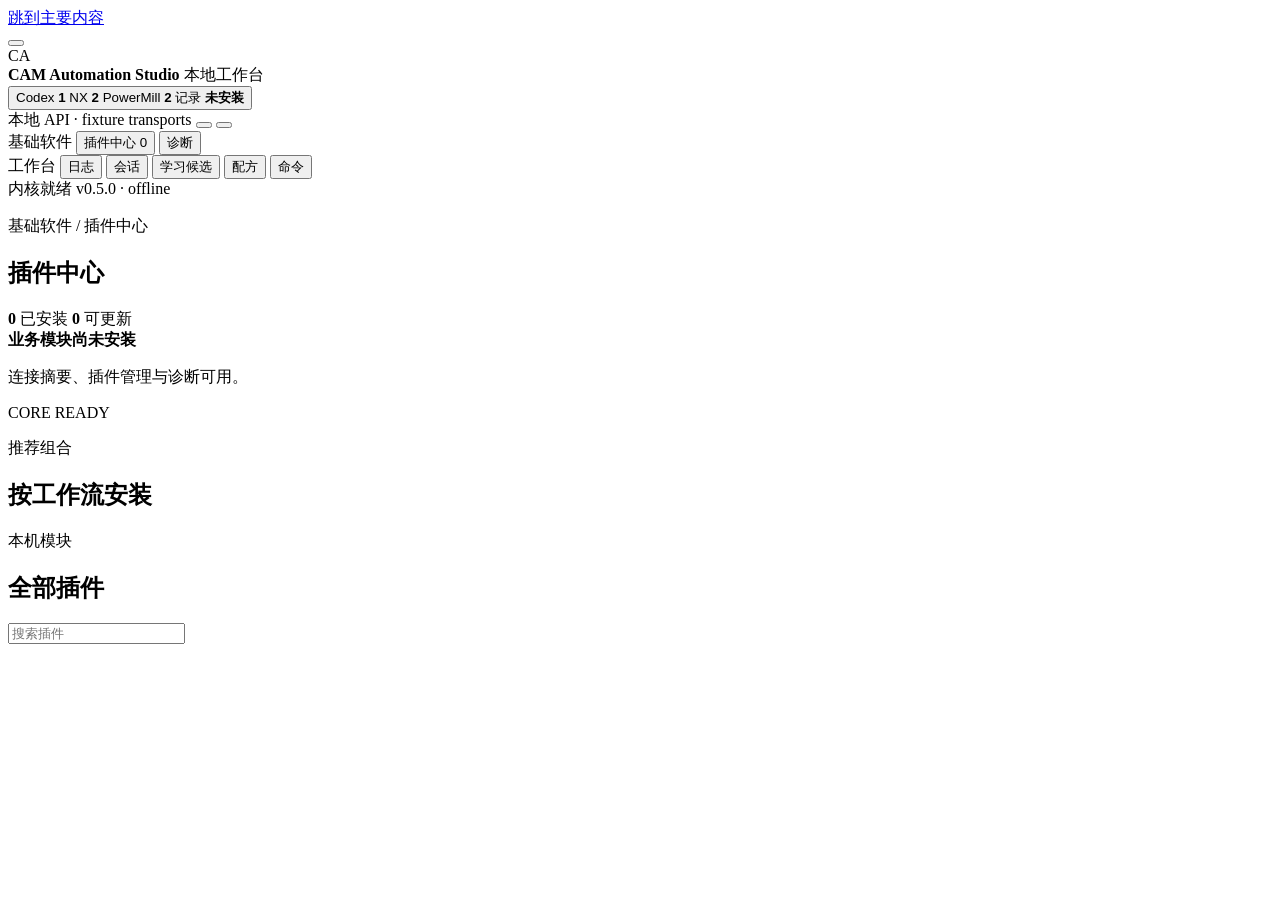
==== commit 1155551d: "feat: complete CAM Automation Studio 0.5.0 release" ====
--- a/cam_automation/web/index.html
+++ b/cam_automation/web/index.html
@@ -48,7 +48,7 @@
       </button>
 
       <div class="top-actions">
-        <span class="fixture-label">固定 API fixture</span>
+        <span class="fixture-label">本地 API · fixture transports</span>
         <button id="refreshButton" class="icon-button" type="button" aria-label="刷新状态" title="刷新状态">
           <span data-icon="refresh"></span>
         </button>
@@ -221,7 +221,7 @@
               <span id="paginationSummary">0 条结果</span>
               <div>
                 <label>每页
-                  <select id="pageSizeSelect"><option value="15">15</option><option value="25" selected>25</option><option value="50">50</option></select>
+                  <select id="pageSizeSelect"><option value="5">5</option><option value="15">15</option><option value="25" selected>25</option><option value="50">50</option></select>
                 </label>
                 <button id="previousPage" class="icon-button bordered" type="button" aria-label="上一页" title="上一页"><span data-icon="arrowLeft"></span></button>
                 <span id="pageIndicator">1 / 1</span>
@@ -279,8 +279,8 @@
               <h1 id="learningTitle">学习候选</h1>
             </div>
             <div class="header-metrics">
-              <span><strong>2</strong> 候选</span>
-              <span><strong>5</strong> 来源会话</span>
+              <span><strong id="candidateCount">0</strong> 候选</span>
+              <span><strong id="candidateSessionCount">0</strong> 来源会话</span>
             </div>
           </header>
           <div id="candidateList" class="candidate-list"></div>
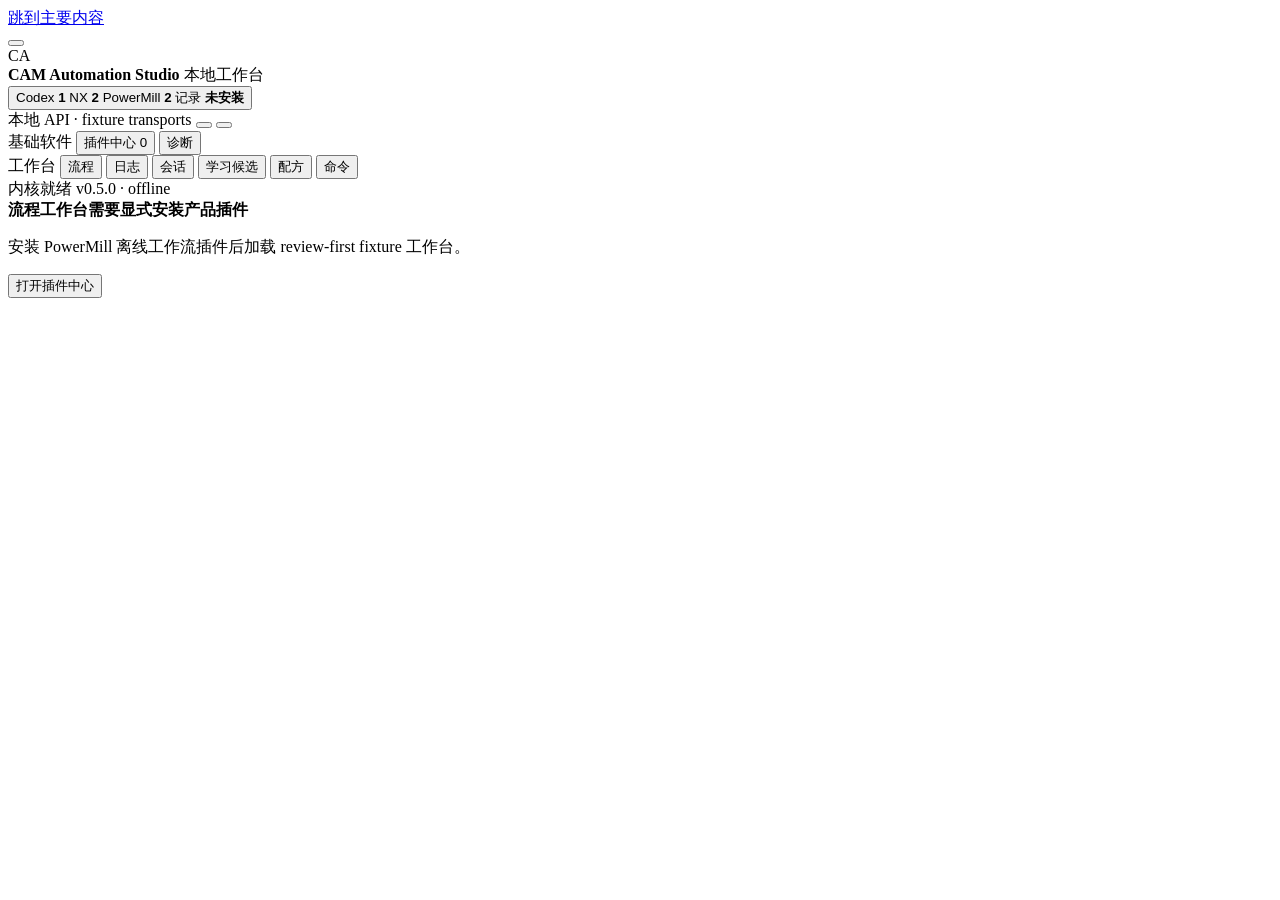
==== commit e6fb7a99: "feat(studio): integrate CAM flow workspace" ====
--- a/cam_automation/web/index.html
+++ b/cam_automation/web/index.html
@@ -6,6 +6,7 @@
     <meta name="color-scheme" content="light">
     <title>CAM Automation Studio</title>
     <link rel="icon" href="data:,">
+    <link rel="stylesheet" href="/flow/styles.css">
     <link rel="stylesheet" href="/styles.css">
   </head>
   <body>
@@ -63,7 +64,7 @@
         <nav>
           <div class="nav-group">
             <span class="nav-label">基础软件</span>
-            <button class="nav-item active" type="button" data-view="plugins">
+            <button class="nav-item" type="button" data-view="plugins">
               <span data-icon="boxes"></span><span>插件中心</span>
               <span id="navPluginCount" class="nav-count">0</span>
             </button>
@@ -74,6 +75,9 @@
 
           <div class="nav-group">
             <span class="nav-label">工作台</span>
+            <button class="nav-item active" type="button" data-view="flow">
+              <span data-icon="workflow"></span><span>流程</span>
+            </button>
             <button class="nav-item locked" type="button" data-view="logs" data-module="cam-local-capture">
               <span data-icon="fileText"></span><span>日志</span><span data-icon="lock"></span>
             </button>
@@ -101,7 +105,21 @@
       <div id="navScrim" class="nav-scrim" hidden></div>
 
       <main id="mainContent" class="main-content">
-        <section id="pluginsView" class="view active" data-view-panel="plugins" aria-labelledby="pluginsTitle">
+        <section id="flowView" class="view flow-host-view active" data-view-panel="flow" aria-label="CAM Flow Studio">
+          <div id="flowInstallGate" class="flow-install-gate" aria-live="polite">
+            <span data-icon="lock"></span>
+            <div>
+              <strong>流程工作台需要显式安装产品插件</strong>
+              <p>安装 PowerMill 离线工作流插件后加载 review-first fixture 工作台。</p>
+            </div>
+            <button id="flowOpenPluginsButton" class="button primary" type="button">
+              <span data-icon="boxes"></span>打开插件中心
+            </button>
+          </div>
+          <div id="flowStudio" class="flow-studio-host" aria-busy="true" hidden></div>
+        </section>
+
+        <section id="pluginsView" class="view" data-view-panel="plugins" aria-labelledby="pluginsTitle" hidden>
           <header class="view-header">
             <div>
               <p class="breadcrumb">基础软件 / 插件中心</p>
@@ -488,6 +506,9 @@
 
     <script src="/components/icons.js"></script>
     <script src="/components/fixtures.js"></script>
+    <script src="/flow/flow-core.js"></script>
+    <script src="/flow/fixtures.js"></script>
+    <script src="/flow/flow-studio.js"></script>
     <script src="/app.js"></script>
   </body>
 </html>
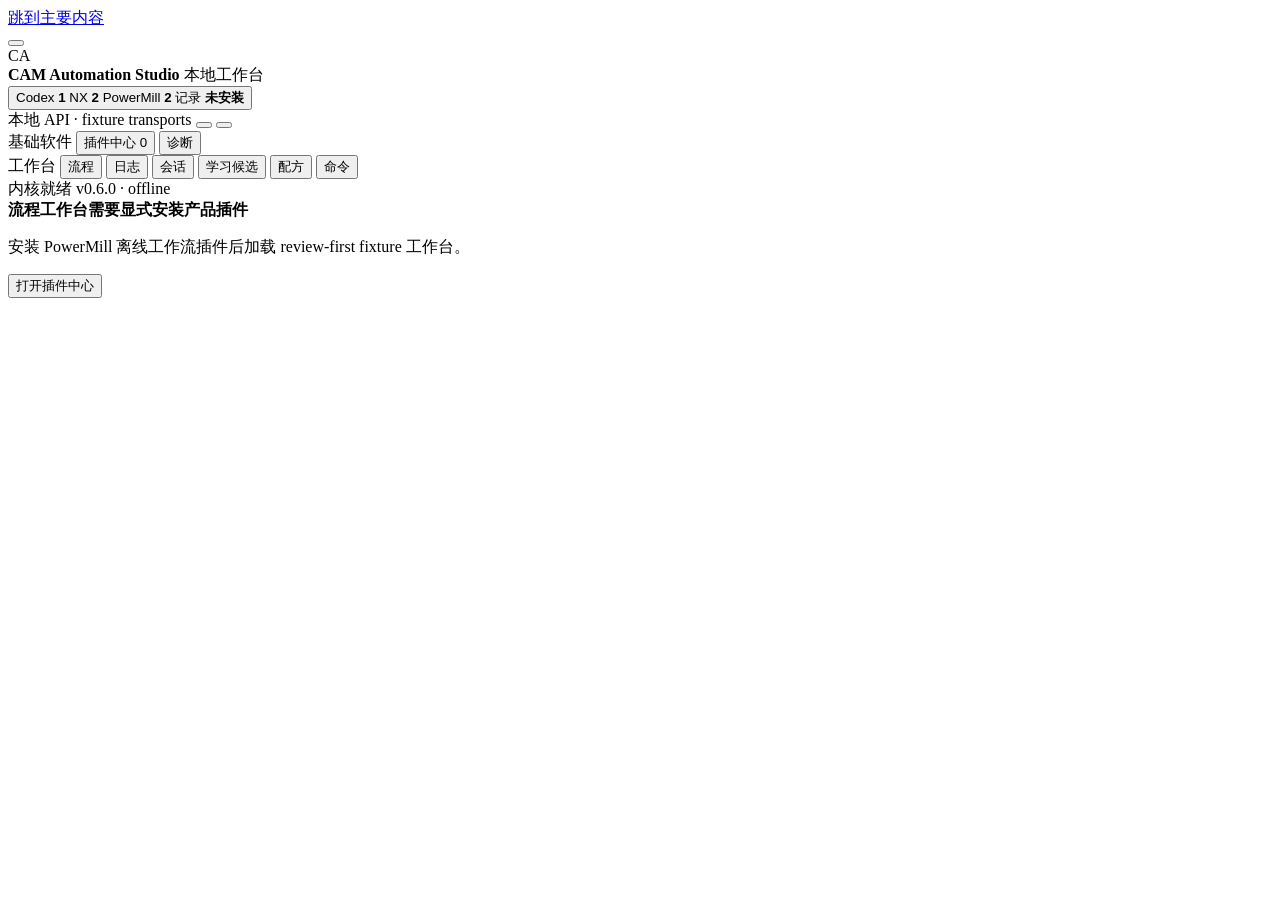
==== commit 5104bd46: "chore(release): prepare 0.6.0" ====
--- a/cam_automation/web/index.html
+++ b/cam_automation/web/index.html
@@ -98,7 +98,7 @@
 
         <div class="nav-foot">
           <span class="nav-health"><span class="status-dot ok"></span>内核就绪</span>
-          <span>v0.5.0 · offline</span>
+          <span>v0.6.0 · offline</span>
         </div>
       </aside>
 
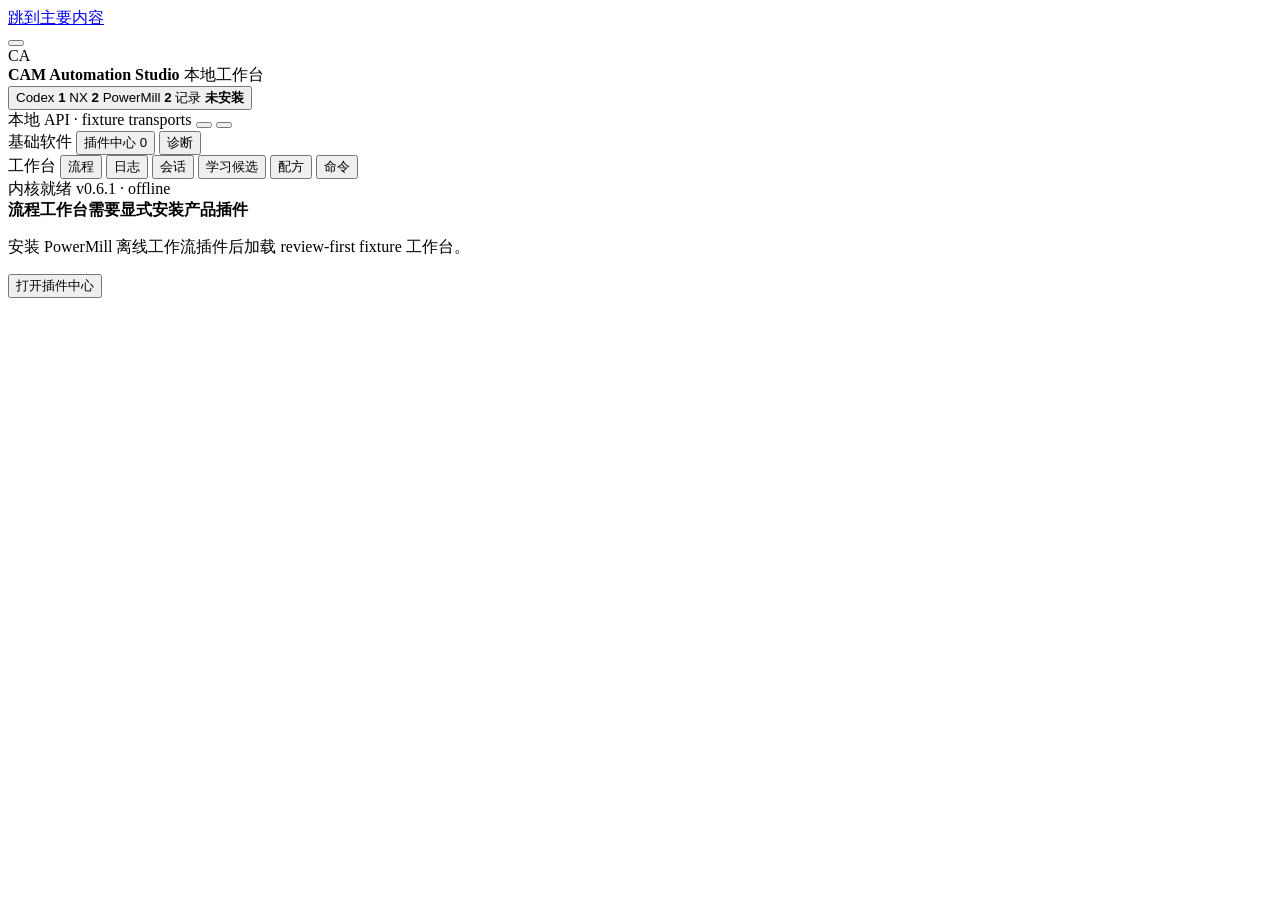
==== commit 1d96f69e: "feat(compat): add conservative multi-version CAM support" ====
--- a/cam_automation/web/index.html
+++ b/cam_automation/web/index.html
@@ -98,7 +98,7 @@
 
         <div class="nav-foot">
           <span class="nav-health"><span class="status-dot ok"></span>内核就绪</span>
-          <span>v0.6.0 · offline</span>
+          <span>v0.6.1 · offline</span>
         </div>
       </aside>
 
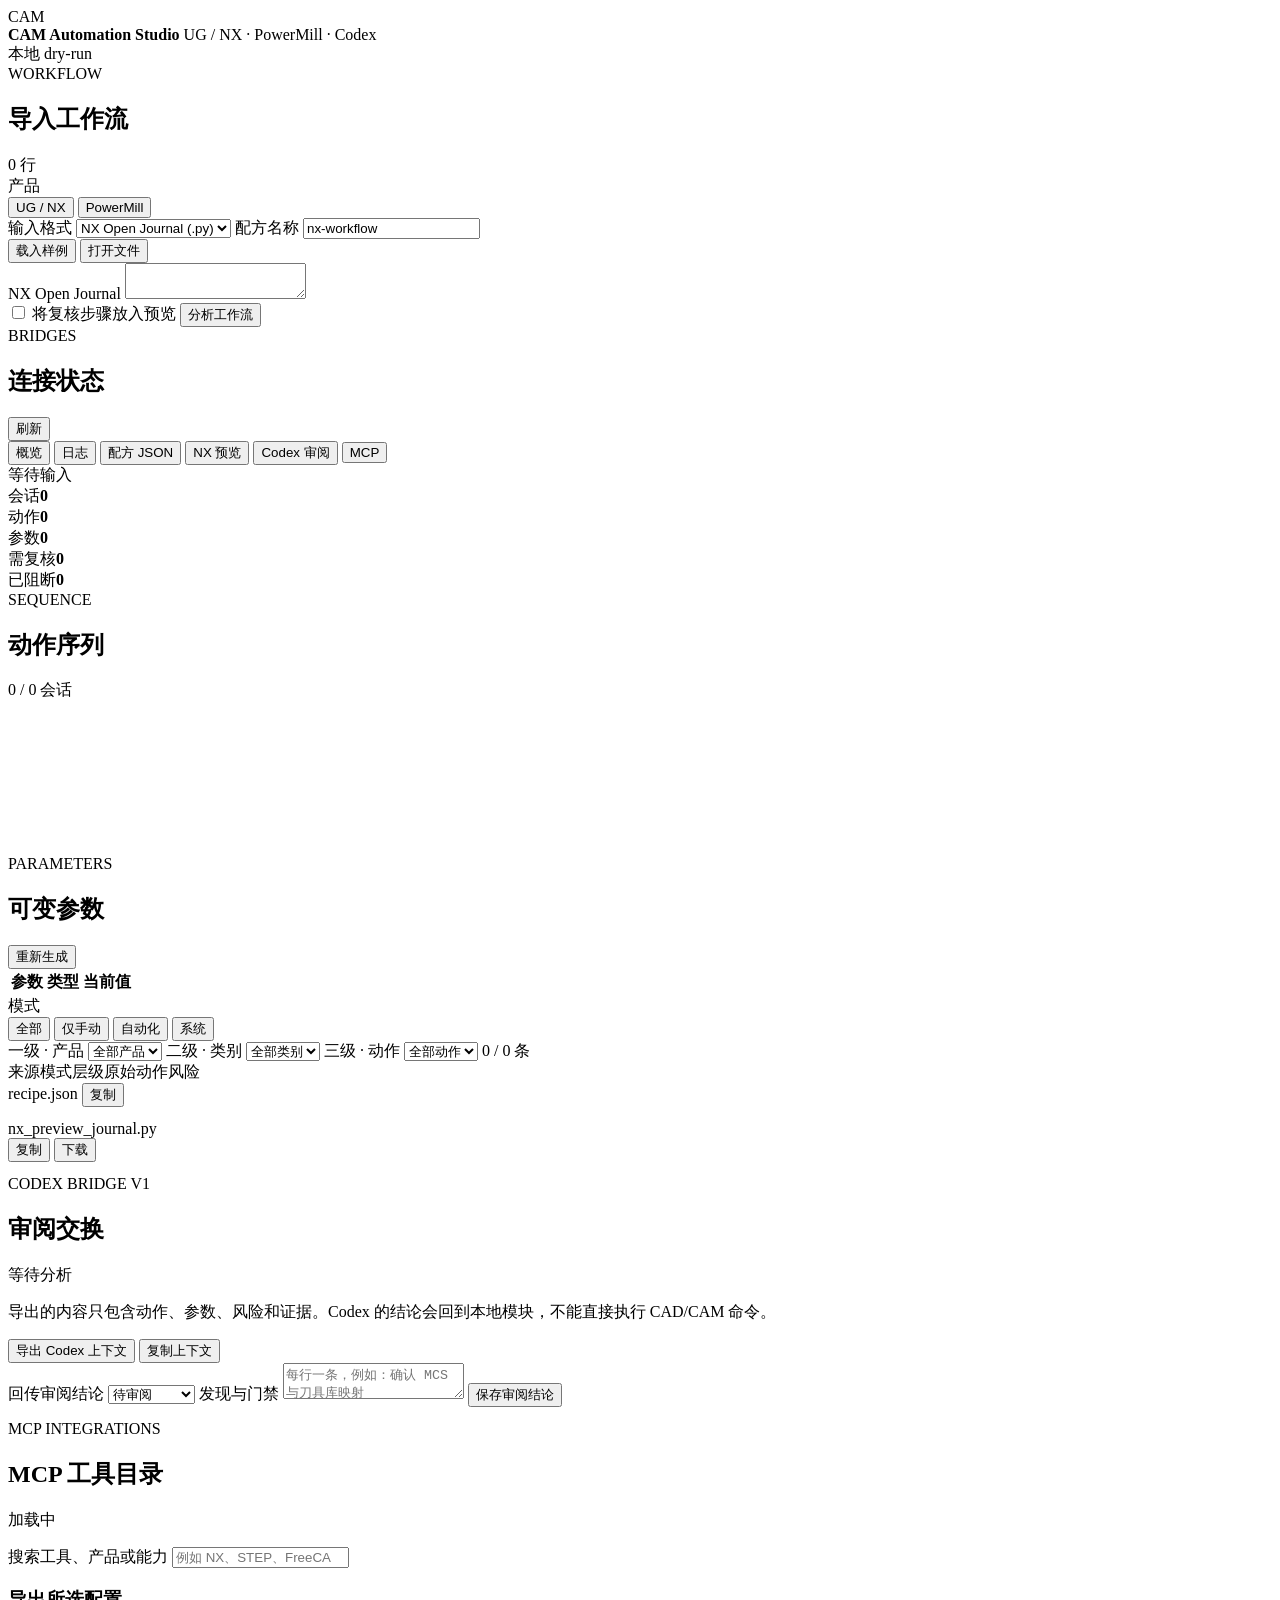
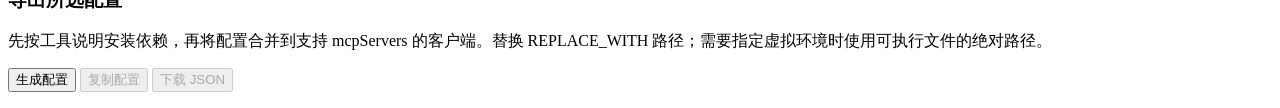
==== commit 8feb620e: "feat: add MCP directory and configuration export to the workbench" ====
--- a/cam_automation/web/index.html
+++ b/cam_automation/web/index.html
@@ -3,512 +3,237 @@
   <head>
     <meta charset="utf-8">
     <meta name="viewport" content="width=device-width, initial-scale=1">
-    <meta name="color-scheme" content="light">
     <title>CAM Automation Studio</title>
-    <link rel="icon" href="data:,">
-    <link rel="stylesheet" href="/flow/styles.css">
     <link rel="stylesheet" href="/styles.css">
   </head>
   <body>
-    <a class="skip-link" href="#mainContent">跳到主要内容</a>
-
-    <header class="connection-bar">
-      <div class="brand-zone">
-        <button id="navToggle" class="icon-button mobile-only" type="button" aria-label="打开导航" title="打开导航">
-          <span data-icon="menu"></span>
-        </button>
-        <div class="product-mark" aria-hidden="true">CA</div>
-        <div class="brand-copy">
+    <header class="topbar">
+      <div class="brand">
+        <span class="brand-mark" aria-hidden="true">CAM</span>
+        <div>
           <strong>CAM Automation Studio</strong>
-          <span>本地工作台</span>
+          <span>UG / NX · PowerMill · Codex</span>
         </div>
       </div>
-
-      <button id="connectionButton" class="connection-summary" type="button" aria-haspopup="dialog" aria-controls="connectionDrawer">
-        <span class="connection-chip">
-          <span class="product-dot codex" aria-hidden="true"></span>
-          <span>Codex</span>
-          <strong id="codexCount">1</strong>
-        </span>
-        <span class="connection-chip">
-          <span class="product-dot nx" aria-hidden="true"></span>
-          <span>NX</span>
-          <strong id="nxCount">2</strong>
-        </span>
-        <span class="connection-chip">
-          <span class="product-dot powermill" aria-hidden="true"></span>
-          <span>PowerMill</span>
-          <strong id="powermillCount">2</strong>
-        </span>
-        <span id="recorderChip" class="recorder-chip missing">
-          <span class="status-dot" aria-hidden="true"></span>
-          <span>记录</span>
-          <strong id="recorderTopState">未安装</strong>
-        </span>
-        <span data-icon="chevronDown"></span>
-      </button>
-
-      <div class="top-actions">
-        <span class="fixture-label">本地 API · fixture transports</span>
-        <button id="refreshButton" class="icon-button" type="button" aria-label="刷新状态" title="刷新状态">
-          <span data-icon="refresh"></span>
-        </button>
-        <button id="settingsButton" class="icon-button" type="button" aria-label="高级设置" title="高级设置">
-          <span data-icon="settings"></span>
-        </button>
+      <div class="topbar-status">
+        <span class="status-dot" aria-hidden="true"></span>
+        <span id="runtimeLabel">本地 dry-run</span>
       </div>
     </header>
 
-    <div class="app-shell">
-      <aside id="appNav" class="app-nav" aria-label="主导航">
-        <nav>
-          <div class="nav-group">
-            <span class="nav-label">基础软件</span>
-            <button class="nav-item" type="button" data-view="plugins">
-              <span data-icon="boxes"></span><span>插件中心</span>
-              <span id="navPluginCount" class="nav-count">0</span>
+    <main class="workspace">
+      <aside class="source-pane">
+        <div class="pane-heading">
+          <div>
+            <span class="eyebrow">WORKFLOW</span>
+            <h1>导入工作流</h1>
+          </div>
+          <span id="lineCount">0 行</span>
+        </div>
+
+        <label class="field-label">产品</label>
+        <div class="segmented" role="group" aria-label="选择 CAM 产品">
+          <button class="segment active" type="button" data-product="nx">UG / NX</button>
+          <button class="segment" type="button" data-product="powermill">PowerMill</button>
+        </div>
+
+        <label class="field-label" for="sourceFormat">输入格式</label>
+        <select id="sourceFormat" class="text-input">
+          <option value="nx_journal">NX Open Journal (.py)</option>
+          <option value="jsonl">ActivityEvent JSONL</option>
+        </select>
+
+        <label class="field-label" for="recipeName">配方名称</label>
+        <input id="recipeName" class="text-input" value="nx-workflow" autocomplete="off">
+
+        <div class="source-actions">
+          <button id="sampleButton" class="button secondary" type="button">载入样例</button>
+          <button id="fileButton" class="button secondary" type="button">打开文件</button>
+          <input id="fileInput" type="file" accept=".py,.log,.txt,.mac,.jsonl" hidden>
+        </div>
+
+        <label id="sourceLabel" class="field-label" for="sourceInput">NX Open Journal</label>
+        <textarea id="sourceInput" spellcheck="false" aria-label="CAM 行为日志"></textarea>
+
+        <div class="source-footer">
+          <label class="switch-row">
+            <input id="allowReview" type="checkbox">
+            <span>将复核步骤放入预览</span>
+          </label>
+          <button id="analyzeButton" class="button primary" type="button">分析工作流</button>
+        </div>
+
+        <section class="connection-panel" aria-label="连接状态">
+          <div class="section-heading">
+            <div>
+              <span class="eyebrow">BRIDGES</span>
+              <h2>连接状态</h2>
+            </div>
+            <button id="refreshConnections" class="button link-button" type="button">刷新</button>
+          </div>
+          <div id="connectionList" class="connection-list"></div>
+        </section>
+      </aside>
+
+      <section class="result-pane" aria-live="polite">
+        <div class="result-header">
+          <nav class="tabs" aria-label="输出视图">
+            <button class="tab active" type="button" role="tab" data-tab="overview">概览</button>
+            <button class="tab" type="button" role="tab" data-tab="logs">日志</button>
+            <button class="tab" type="button" role="tab" data-tab="recipe">配方 JSON</button>
+            <button class="tab" type="button" role="tab" data-tab="preview">
+              <span id="previewTabLabel">NX 预览</span>
             </button>
-            <button class="nav-item" type="button" data-view="diagnostics">
-              <span data-icon="gauge"></span><span>诊断</span>
-            </button>
-          </div>
-
-          <div class="nav-group">
-            <span class="nav-label">工作台</span>
-            <button class="nav-item active" type="button" data-view="flow">
-              <span data-icon="workflow"></span><span>流程</span>
-            </button>
-            <button class="nav-item locked" type="button" data-view="logs" data-module="cam-local-capture">
-              <span data-icon="fileText"></span><span>日志</span><span data-icon="lock"></span>
-            </button>
-            <button class="nav-item locked" type="button" data-view="sessions" data-module="cam-local-capture">
-              <span data-icon="users"></span><span>会话</span><span data-icon="lock"></span>
-            </button>
-            <button class="nav-item locked" type="button" data-view="learning" data-module="ug-cam-copilot|powermill-cam-copilot">
-              <span data-icon="workflow"></span><span>学习候选</span><span data-icon="lock"></span>
-            </button>
-            <button class="nav-item locked" type="button" data-view="recipe" data-module="ug-cam-copilot|powermill-cam-copilot">
-              <span data-icon="layers"></span><span>配方</span><span data-icon="lock"></span>
-            </button>
-            <button class="nav-item locked" type="button" data-view="command" data-module="cam-execution-gateway">
-              <span data-icon="terminal"></span><span>命令</span><span data-icon="lock"></span>
-            </button>
-          </div>
-        </nav>
-
-        <div class="nav-foot">
-          <span class="nav-health"><span class="status-dot ok"></span>内核就绪</span>
-          <span>v0.6.1 · offline</span>
-        </div>
-      </aside>
-
-      <div id="navScrim" class="nav-scrim" hidden></div>
-
-      <main id="mainContent" class="main-content">
-        <section id="flowView" class="view flow-host-view active" data-view-panel="flow" aria-label="CAM Flow Studio">
-          <div id="flowInstallGate" class="flow-install-gate" aria-live="polite">
-            <span data-icon="lock"></span>
+            <button class="tab" type="button" role="tab" data-tab="codex">Codex 审阅</button>
+            <button class="tab" type="button" role="tab" data-tab="mcp">MCP</button>
+          </nav>
+          <div id="analysisState" class="analysis-state">等待输入</div>
+        </div>
+
+        <div id="overviewPanel" class="tab-panel active" data-panel="overview">
+          <div class="metrics" aria-label="分析指标">
+            <div class="metric"><span>会话</span><strong id="sessionMetric">0</strong></div>
+            <div class="metric"><span>动作</span><strong id="commandMetric">0</strong></div>
+            <div class="metric"><span>参数</span><strong id="parameterMetric">0</strong></div>
+            <div class="metric"><span>需复核</span><strong id="reviewMetric">0</strong></div>
+            <div class="metric blocked"><span>已阻断</span><strong id="blockedMetric">0</strong></div>
+          </div>
+
+          <div class="overview-grid">
+            <section class="flow-section">
+              <div class="section-heading">
+                <div>
+                  <span class="eyebrow">SEQUENCE</span>
+                  <h2>动作序列</h2>
+                </div>
+                <span id="matchLabel">0 / 0 会话</span>
+              </div>
+              <canvas id="workflowCanvas" aria-label="工作流动作序列"></canvas>
+              <div id="stepList" class="step-list"></div>
+            </section>
+
+            <section class="parameter-section">
+              <div class="section-heading">
+                <div>
+                  <span class="eyebrow">PARAMETERS</span>
+                  <h2>可变参数</h2>
+                </div>
+                <button id="applyParameters" class="button secondary compact" type="button">重新生成</button>
+              </div>
+              <div class="table-wrap">
+                <table>
+                  <thead><tr><th>参数</th><th>类型</th><th>当前值</th></tr></thead>
+                  <tbody id="parameterRows"></tbody>
+                </table>
+              </div>
+              <div id="diagnosticList" class="diagnostics"></div>
+            </section>
+          </div>
+        </div>
+
+        <div id="logPanel" class="tab-panel log-panel" data-panel="logs">
+          <div class="log-filterbar">
+            <div class="mode-filter">
+              <span class="filter-label">模式</span>
+              <div class="mode-options" role="group" aria-label="日志模式">
+                <button class="mode-option active" type="button" data-log-mode="all">全部</button>
+                <button class="mode-option" type="button" data-log-mode="manual">仅手动</button>
+                <button class="mode-option" type="button" data-log-mode="automation">自动化</button>
+                <button class="mode-option" type="button" data-log-mode="system">系统</button>
+              </div>
+            </div>
+            <label class="filter-field" for="logProductFilter">
+              <span>一级 · 产品</span>
+              <select id="logProductFilter"><option value="all">全部产品</option></select>
+            </label>
+            <label class="filter-field" for="logCategoryFilter">
+              <span>二级 · 类别</span>
+              <select id="logCategoryFilter"><option value="all">全部类别</option></select>
+            </label>
+            <label class="filter-field" for="logActionFilter">
+              <span>三级 · 动作</span>
+              <select id="logActionFilter"><option value="all">全部动作</option></select>
+            </label>
+            <span id="logEventCount" class="event-count">0 / 0 条</span>
+          </div>
+          <div class="event-log">
+            <div class="event-header" aria-hidden="true">
+              <span>来源</span><span>模式</span><span>层级</span><span>原始动作</span><span>风险</span>
+            </div>
+            <div id="logEventRows" class="event-rows"></div>
+          </div>
+        </div>
+
+        <div id="recipePanel" class="tab-panel code-panel" data-panel="recipe">
+          <div class="code-toolbar">
+            <span>recipe.json</span>
+            <button id="copyRecipe" class="button secondary compact" type="button">复制</button>
+          </div>
+          <pre id="recipeOutput"></pre>
+        </div>
+
+        <div id="previewPanel" class="tab-panel code-panel" data-panel="preview">
+          <div class="code-toolbar">
+            <span id="previewFileLabel">nx_preview_journal.py</span>
             <div>
-              <strong>流程工作台需要显式安装产品插件</strong>
-              <p>安装 PowerMill 离线工作流插件后加载 review-first fixture 工作台。</p>
-            </div>
-            <button id="flowOpenPluginsButton" class="button primary" type="button">
-              <span data-icon="boxes"></span>打开插件中心
-            </button>
-          </div>
-          <div id="flowStudio" class="flow-studio-host" aria-busy="true" hidden></div>
-        </section>
-
-        <section id="pluginsView" class="view" data-view-panel="plugins" aria-labelledby="pluginsTitle" hidden>
-          <header class="view-header">
+              <button id="copyPreview" class="button secondary compact" type="button">复制</button>
+              <button id="downloadPreview" class="button secondary compact" type="button">下载</button>
+            </div>
+          </div>
+          <pre id="previewOutput"></pre>
+        </div>
+
+        <div id="codexPanel" class="tab-panel codex-panel" data-panel="codex">
+          <div class="codex-header">
             <div>
-              <p class="breadcrumb">基础软件 / 插件中心</p>
-              <h1 id="pluginsTitle">插件中心</h1>
-            </div>
-            <div class="header-metrics" aria-label="插件摘要">
-              <span><strong id="installedCount">0</strong> 已安装</span>
-              <span><strong id="updateCount">0</strong> 可更新</span>
-            </div>
-          </header>
-
-          <section id="coreEmptyState" class="core-empty-band" aria-live="polite">
-            <div class="empty-symbol"><span data-icon="plug"></span></div>
-            <div>
-              <strong>业务模块尚未安装</strong>
-              <p>连接摘要、插件管理与诊断可用。</p>
-            </div>
-            <span class="core-state">CORE READY</span>
-          </section>
-
-          <section class="content-band" aria-labelledby="bundleTitle">
-            <header class="section-header">
-              <div>
-                <p class="section-kicker">推荐组合</p>
-                <h2 id="bundleTitle">按工作流安装</h2>
-              </div>
-            </header>
-            <div id="bundleList" class="bundle-list"></div>
-          </section>
-
-          <section class="content-band plugin-band" aria-labelledby="catalogTitle">
-            <header class="section-header">
-              <div>
-                <p class="section-kicker">本机模块</p>
-                <h2 id="catalogTitle">全部插件</h2>
-              </div>
-              <label class="compact-search" for="pluginSearch">
-                <span data-icon="search"></span>
-                <input id="pluginSearch" type="search" placeholder="搜索插件" autocomplete="off">
-              </label>
-            </header>
-            <div id="pluginGrid" class="plugin-grid" aria-live="polite"></div>
-          </section>
-        </section>
-
-        <section id="logsView" class="view" data-view-panel="logs" aria-labelledby="logsTitle" hidden>
-          <header class="view-header">
-            <div>
-              <p class="breadcrumb">工作台 / 日志</p>
-              <h1 id="logsTitle">日志</h1>
-            </div>
-            <div class="header-metrics">
-              <span><strong id="eventTotal">612</strong> 事件</span>
-              <span>游标 <code id="cursorLabel">0612</code></span>
-            </div>
-          </header>
-
-          <section class="filter-toolbar" aria-label="日志筛选">
-            <div class="filter-primary">
-              <button id="manualOnlyButton" class="button quiet" type="button">
-                <span data-icon="filter"></span>仅手动
-              </button>
-              <label>
-                <span>source_mode</span>
-                <select id="sourceModeFilter">
-                  <option value="all">全部来源</option>
-                  <option value="manual">manual</option>
-                  <option value="automation">automation</option>
-                  <option value="system">system</option>
-                  <option value="execution_audit">execution_audit</option>
-                </select>
-              </label>
-              <fieldset class="level-fieldset">
-                <legend>view_level</legend>
-                <div id="levelFilter" class="segmented" role="group" aria-label="view_level">
-                  <button class="segment active" type="button" data-level="all">全部</button>
-                  <button class="segment" type="button" data-level="L0">L0</button>
-                  <button class="segment" type="button" data-level="L1">L1</button>
-                  <button class="segment" type="button" data-level="L2">L2</button>
-                  <button class="segment" type="button" data-level="L3">L3</button>
-                  <button class="segment" type="button" data-level="L4">L4</button>
-                </div>
-              </fieldset>
-            </div>
-
-            <div class="filter-grid">
-              <label><span>产品</span><select id="productFilter"><option value="all">全部产品</option><option value="nx">NX</option><option value="powermill">PowerMill</option></select></label>
-              <label><span>实例</span><select id="instanceFilter"><option value="all">全部实例</option></select></label>
-              <label><span>项目</span><select id="projectFilter"><option value="all">全部项目</option></select></label>
-              <label><span>动作</span><select id="actionFilter"><option value="all">全部动作</option></select></label>
-              <label><span>开始时间</span><input id="fromTimeFilter" type="datetime-local"></label>
-              <label><span>结束时间</span><input id="toTimeFilter" type="datetime-local"></label>
-              <label class="text-filter"><span>全文</span><input id="textFilter" type="search" placeholder="动作、项目、实例、来源" autocomplete="off"></label>
-              <button id="clearFiltersButton" class="icon-button bordered" type="button" aria-label="清除筛选" title="清除筛选"><span data-icon="x"></span></button>
-            </div>
-          </section>
-
-          <section class="event-surface" aria-label="日志结果">
-            <div class="table-scroll">
-              <table class="event-table">
-                <thead>
-                  <tr>
-                    <th>时间</th>
-                    <th>产品 / 实例</th>
-                    <th>来源</th>
-                    <th>层级</th>
-                    <th>动作</th>
-                    <th>项目</th>
-                    <th>耗时</th>
-                  </tr>
-                </thead>
-                <tbody id="eventRows"></tbody>
-              </table>
-              <div id="eventState" class="table-state" hidden></div>
-            </div>
-            <footer class="pagination">
-              <span id="paginationSummary">0 条结果</span>
-              <div>
-                <label>每页
-                  <select id="pageSizeSelect"><option value="5">5</option><option value="15">15</option><option value="25" selected>25</option><option value="50">50</option></select>
-                </label>
-                <button id="previousPage" class="icon-button bordered" type="button" aria-label="上一页" title="上一页"><span data-icon="arrowLeft"></span></button>
-                <span id="pageIndicator">1 / 1</span>
-                <button id="nextPage" class="icon-button bordered" type="button" aria-label="下一页" title="下一页"><span data-icon="arrowRight"></span></button>
-              </div>
-            </footer>
-          </section>
-        </section>
-
-        <section id="sessionsView" class="view" data-view-panel="sessions" aria-labelledby="sessionsTitle" hidden>
-          <header class="view-header">
-            <div>
-              <p class="breadcrumb">工作台 / 会话</p>
-              <h1 id="sessionsTitle">会话</h1>
-            </div>
-            <div class="header-actions">
-              <button id="markExpertButton" class="button quiet" type="button"><span data-icon="star"></span>专家标记</button>
-              <button id="splitSessionButton" class="button quiet" type="button"><span data-icon="split"></span>拆分</button>
-              <button id="mergeSessionsButton" class="button quiet" type="button"><span data-icon="merge"></span>合并</button>
-              <button id="compareSessionsButton" class="button primary" type="button"><span data-icon="compare"></span>对比 <span id="compareCount">3</span></button>
-            </div>
-          </header>
-
-          <div class="session-layout">
-            <section class="session-list-pane" aria-labelledby="sessionListTitle">
-              <header class="subhead">
-                <div><h2 id="sessionListTitle">会话列表</h2><span>选择 2-5 个对比</span></div>
-                <span id="sessionSelectionCount">已选 3</span>
-              </header>
-              <div id="sessionList" class="session-list"></div>
-            </section>
-
-            <section class="timeline-pane" aria-labelledby="timelineTitle">
-              <header class="subhead">
-                <div><h2 id="timelineTitle">时间线</h2><span id="timelineMeta">NX · nx-project-a</span></div>
-                <span id="timelineDuration">08:21</span>
-              </header>
-              <ol id="sessionTimeline" class="session-timeline"></ol>
-            </section>
-          </div>
-
-          <section id="comparisonPanel" class="comparison-panel" aria-labelledby="comparisonTitle">
-            <header class="section-header">
-              <div><p class="section-kicker">SessionDiff</p><h2 id="comparisonTitle">三会话对比</h2></div>
-              <span class="status-badge review">基线 session:nx:a</span>
-            </header>
-            <div id="comparisonGrid" class="comparison-grid"></div>
-          </section>
-        </section>
-
-        <section id="learningView" class="view" data-view-panel="learning" aria-labelledby="learningTitle" hidden>
-          <header class="view-header">
-            <div>
-              <p class="breadcrumb">工作台 / 学习候选</p>
-              <h1 id="learningTitle">学习候选</h1>
-            </div>
-            <div class="header-metrics">
-              <span><strong id="candidateCount">0</strong> 候选</span>
-              <span><strong id="candidateSessionCount">0</strong> 来源会话</span>
-            </div>
-          </header>
-          <div id="candidateList" class="candidate-list"></div>
-        </section>
-
-        <section id="recipeView" class="view recipe-view" data-view-panel="recipe" aria-labelledby="recipeTitle" hidden>
-          <header class="view-header recipe-header">
-            <div>
-              <p class="breadcrumb">工作台 / 配方</p>
-              <h1 id="recipeTitle">NX 平面铣工序预览</h1>
-            </div>
-            <div class="recipe-identity">
-              <span class="status-badge review">review_required</span>
-              <code id="recipeHash">sha256:9f86…00a08</code>
-              <button id="copyHashButton" class="icon-button bordered" type="button" aria-label="复制配方 hash" title="复制配方 hash"><span data-icon="copy"></span></button>
-            </div>
-          </header>
-
-          <div class="recipe-columns">
-            <section class="recipe-column steps-column" aria-labelledby="stepsTitle">
-              <header class="subhead"><div><h2 id="stepsTitle">步骤</h2><span>3 个有序步骤</span></div></header>
-              <div id="recipeSteps" class="recipe-steps"></div>
-            </section>
-            <section class="recipe-column parameters-column" aria-labelledby="parametersTitle">
-              <header class="subhead"><div><h2 id="parametersTitle">参数 / 条件 / 版本</h2><span>语义变更会更新 hash</span></div></header>
-              <div id="recipeParameters" class="parameter-list"></div>
-              <div class="recipe-facts">
-                <div><span>目标版本</span><strong>NX 2312 · NX 2406</strong></div>
-                <div><span>项目条件</span><strong>测试副本 · mm</strong></div>
-                <div><span>分支</span><strong>NX 2312 legacy builder</strong></div>
-              </div>
-            </section>
-            <section class="recipe-column provenance-column" aria-labelledby="provenanceTitle">
-              <header class="subhead"><div><h2 id="provenanceTitle">来源 / 差异</h2><span>3 / 3 会话支持</span></div></header>
-              <div id="recipeEvidence" class="evidence-list"></div>
-            </section>
-          </div>
-          <footer class="safety-footer">
-            <span data-icon="shield"></span>
-            <strong>只允许 dry-run</strong>
-            <span>配方审阅、目标版本验证、CAM 仿真、碰撞检查和车间批准仍是独立门禁。</span>
-          </footer>
-        </section>
-
-        <section id="commandView" class="view" data-view-panel="command" aria-labelledby="commandTitle" hidden>
-          <header class="view-header">
-            <div>
-              <p class="breadcrumb">工作台 / 命令与诊断</p>
-              <h1 id="commandTitle">命令</h1>
-            </div>
-            <div class="mode-switch" role="group" aria-label="命令类型">
-              <button class="mode-button active" type="button" data-command-mode="query">只读查询</button>
-              <button class="mode-button" type="button" data-command-mode="dry_run">配方 dry-run</button>
-            </div>
-          </header>
-
-          <div class="command-layout">
-            <section class="command-form-panel" aria-labelledby="targetTitle">
-              <header class="subhead"><div><h2 id="targetTitle">任务目标</h2><span>提交前再次校验</span></div></header>
-              <div class="command-form">
-                <label><span>产品</span><select id="commandProduct"><option value="powermill">PowerMill</option><option value="nx">NX</option></select></label>
-                <label><span>目标实例</span><select id="commandInstance"></select></label>
-                <label><span>版本</span><input id="commandVersion" value="PowerMill 2026" readonly></label>
-                <label><span>项目</span><input id="commandProject" value="pm-project-a" readonly></label>
-                <label class="form-wide"><span>recipe_hash</span><input id="commandHash" value="sha256:2cf24dba5fb0a30e26e83b2ac5b9e29e1b161e5c1fa7425e73043362938b9824" readonly></label>
-                <label class="form-wide"><span>操作</span><select id="commandOperation"><option value="project.summary">project.summary</option><option value="cam.recipe.preview">cam.recipe.preview</option></select></label>
-                <label class="form-wide"><span>参数</span><textarea id="commandArguments" rows="4" spellcheck="false">{"capture_diff":true,"tolerance":0.05}</textarea></label>
-              </div>
-              <div class="command-submit">
-                <span><span class="status-dot ok"></span>fixture transport · 每实例串行队列</span>
-                <button id="runCommandButton" class="button primary" type="button"><span data-icon="play"></span>运行只读查询</button>
-              </div>
-            </section>
-
-            <section class="queue-panel" aria-labelledby="queueTitle">
-              <header class="subhead"><div><h2 id="queueTitle">实例队列</h2><span>按目标隔离</span></div><span id="queueTotal">1 等待</span></header>
-              <div id="queueList" class="queue-list"></div>
-            </section>
-          </div>
-
-          <section id="commandResult" class="command-result" aria-labelledby="resultTitle">
-            <header class="section-header">
-              <div><p class="section-kicker">CommandResponse</p><h2 id="resultTitle">尚未提交任务</h2></div>
-              <span id="commandStatusBadge" class="status-badge muted">idle</span>
-            </header>
-            <div id="commandResultBody" class="result-empty">
-              <span data-icon="terminal"></span>
-              <p>等待只读查询或 dry-run。</p>
-            </div>
-          </section>
-        </section>
-
-        <section id="diagnosticsView" class="view" data-view-panel="diagnostics" aria-labelledby="diagnosticsTitle" hidden>
-          <header class="view-header">
-            <div>
-              <p class="breadcrumb">基础软件 / 诊断</p>
-              <h1 id="diagnosticsTitle">诊断</h1>
-            </div>
-            <button id="exportDiagnosticsButton" class="button quiet" type="button"><span data-icon="download"></span>导出本地诊断</button>
-          </header>
-
-          <div class="diagnostic-metrics">
-            <div><span>事件游标</span><strong>0612</strong><code>稳定</code></div>
-            <div><span>日志延迟</span><strong>184 ms</strong><code>目标 &lt; 2 s</code></div>
-            <div><span>查询 p95</span><strong>76 ms</strong><code>目标 &lt; 200 ms</code></div>
-            <div><span>实例队列</span><strong>1</strong><code>4 个隔离队列</code></div>
-          </div>
-
-          <div class="diagnostics-layout">
-            <section aria-labelledby="healthTitle">
-              <header class="subhead"><div><h2 id="healthTitle">运行状态</h2><span>离线 fixture</span></div></header>
-              <div id="healthList" class="health-list"></div>
-            </section>
-            <section aria-labelledby="taskHistoryTitle">
-              <header class="subhead"><div><h2 id="taskHistoryTitle">最近任务</h2><span>包含超时与取消</span></div></header>
-              <div id="taskHistory" class="task-history"></div>
-            </section>
-          </div>
-
-          <section class="state-matrix" aria-labelledby="stateMatrixTitle">
-            <header class="section-header">
-              <div><p class="section-kicker">状态覆盖</p><h2 id="stateMatrixTitle">界面状态</h2></div>
-            </header>
-            <div id="stateMatrix" class="state-grid"></div>
-          </section>
-        </section>
-
-        <section id="lockedView" class="view locked-view" data-view-panel="locked" hidden aria-live="polite">
-          <div class="locked-content">
-            <span data-icon="lock"></span>
-            <h1 id="lockedTitle">能力未安装</h1>
-            <p id="lockedDescription">请从插件中心安装所需业务模块。</p>
-            <button id="openPluginsButton" class="button primary" type="button"><span data-icon="boxes"></span>打开插件中心</button>
-          </div>
-        </section>
-      </main>
-    </div>
-
-    <div id="drawerScrim" class="drawer-scrim" hidden></div>
-    <aside id="connectionDrawer" class="connection-drawer" role="dialog" aria-modal="true" aria-labelledby="drawerTitle" hidden>
-      <header class="drawer-header">
-        <div>
-          <p class="section-kicker">统一连接中心</p>
-          <h2 id="drawerTitle">所有实例</h2>
-        </div>
-        <button id="closeDrawerButton" class="icon-button" type="button" aria-label="关闭连接抽屉" title="关闭连接抽屉"><span data-icon="x"></span></button>
-      </header>
-      <div class="drawer-summary">
-        <span><span class="status-dot ok"></span>3 已连接</span>
-        <span><span class="status-dot warn"></span>1 仅检测</span>
-        <span><span class="status-dot danger"></span>1 断连</span>
-      </div>
-      <div id="instanceList" class="instance-list"></div>
-      <footer class="drawer-footer">
-        <span>最近扫描 08:15:15</span>
-        <button id="drawerRefreshButton" class="button quiet" type="button"><span data-icon="refresh"></span>重新扫描</button>
-      </footer>
-    </aside>
-
-    <div id="modalScrim" class="modal-scrim" hidden></div>
-    <section id="installModal" class="modal" role="dialog" aria-modal="true" aria-labelledby="installModalTitle" hidden>
-      <header class="modal-header">
-        <div class="modal-icon"><span data-icon="shield"></span></div>
-        <div>
-          <p class="section-kicker">ON_INSTALL · 一次集中授权</p>
-          <h2 id="installModalTitle">启用本地工作流能力</h2>
-        </div>
-        <button id="cancelInstallButton" class="icon-button" type="button" aria-label="取消安装" title="取消安装"><span data-icon="x"></span></button>
-      </header>
-      <div class="modal-body">
-        <p id="installIntent">安装所选模块，并默认启用其所需本地能力。</p>
-        <div class="permission-list">
-          <div><span data-icon="check"></span><span><strong>日志记录</strong><small>增量读取受支持的本地 CAM 日志</small></span><em>开启</em></div>
-          <div><span data-icon="check"></span><span><strong>实例连接</strong><small>发现进程、窗口、版本与项目映射</small></span><em>开启</em></div>
-          <div><span data-icon="check"></span><span><strong>命令 dry-run</strong><small>只读查询与预览，不提供 live 模式</small></span><em>开启</em></div>
-          <div><span data-icon="check"></span><span><strong>Codex 审阅</strong><small>仅交换脱敏结构化上下文</small></span><em>开启</em></div>
-          <div><span data-icon="check"></span><span><strong>数据导出</strong><small>由用户显式下载本地数据</small></span><em>开启</em></div>
-        </div>
-        <div class="privacy-notice">
-          <span data-icon="database"></span>
-          <div><strong>本地记录将在安装后立即开启</strong><p>不会静默上传。网络交换必须由用户在 Codex 审阅中显式发起。</p></div>
-        </div>
-      </div>
-      <footer class="modal-footer">
-        <button id="declineInstallButton" class="button quiet" type="button">取消</button>
-        <button id="authorizeInstallButton" class="button primary" type="button"><span data-icon="shield"></span>授权并安装</button>
-      </footer>
-    </section>
-
-    <section id="settingsModal" class="modal settings-modal" role="dialog" aria-modal="true" aria-labelledby="settingsModalTitle" hidden>
-      <header class="modal-header">
-        <div>
-          <p class="section-kicker">分类控制</p>
-          <h2 id="settingsModalTitle">高级设置</h2>
-        </div>
-        <button id="closeSettingsButton" class="icon-button" type="button" aria-label="关闭高级设置" title="关闭高级设置"><span data-icon="x"></span></button>
-      </header>
-      <div id="permissionSettings" class="permission-settings"></div>
-      <footer class="settings-foot">
-        <span><span data-icon="shield"></span>变更仅作用于本机；撤销不会删除已有数据。</span>
-      </footer>
-    </section>
-
-    <div id="toastRegion" class="toast-region" aria-live="polite" aria-atomic="true"></div>
-
-    <script src="/components/icons.js"></script>
-    <script src="/components/fixtures.js"></script>
-    <script src="/flow/flow-core.js"></script>
-    <script src="/flow/fixtures.js"></script>
-    <script src="/flow/flow-studio.js"></script>
-    <script src="/app.js"></script>
+              <span class="eyebrow">CODEX BRIDGE V1</span>
+              <h2>审阅交换</h2>
+            </div>
+            <span id="codexState" class="review-state">等待分析</span>
+          </div>
+          <p class="codex-note">
+            导出的内容只包含动作、参数、风险和证据。Codex 的结论会回到本地模块，不能直接执行 CAD/CAM 命令。
+          </p>
+          <div class="codex-actions">
+            <button id="exportContext" class="button primary" type="button">导出 Codex 上下文</button>
+            <button id="copyContext" class="button secondary" type="button">复制上下文</button>
+          </div>
+          <label class="field-label" for="reviewStatus">回传审阅结论</label>
+          <select id="reviewStatus" class="text-input">
+            <option value="needs_review">待审阅</option>
+            <option value="needs_changes">需要修改</option>
+            <option value="approved_for_simulation">可进入仿真</option>
+            <option value="rejected">拒绝</option>
+          </select>
+          <label class="field-label" for="reviewFindings">发现与门禁</label>
+          <textarea id="reviewFindings" class="review-input" placeholder="每行一条，例如：确认 MCS 与刀具库映射"></textarea>
+          <button id="submitReview" class="button secondary" type="button">保存审阅结论</button>
+          <pre id="contextOutput" class="context-output"></pre>
+        </div>
+        <div id="mcpPanel" class="tab-panel mcp-panel" data-panel="mcp">
+          <div class="section-heading">
+            <div><span class="eyebrow">MCP INTEGRATIONS</span><h2>MCP 工具目录</h2></div>
+            <span id="mcpCount">加载中</span>
+          </div>
+          <p id="mcpNote" class="codex-note"></p>
+          <label class="field-label" for="mcpSearch">搜索工具、产品或能力</label>
+          <input id="mcpSearch" class="text-input" type="search" placeholder="例如 NX、STEP、FreeCAD">
+          <div id="mcpList" class="mcp-list"></div>
+          <div class="mcp-export">
+            <h3>导出所选配置</h3>
+            <p class="codex-note">先按工具说明安装依赖，再将配置合并到支持 mcpServers 的客户端。替换 REPLACE_WITH 路径；需要指定虚拟环境时使用可执行文件的绝对路径。</p>
+            <div class="codex-actions">
+              <button id="generateMcpConfig" class="button primary" type="button">生成配置</button>
+              <button id="copyMcpConfig" class="button secondary" type="button" disabled>复制配置</button>
+              <button id="downloadMcpConfig" class="button secondary" type="button" disabled>下载 JSON</button>
+            </div>
+            <p id="mcpConfigStatus" role="status"></p>
+            <pre id="mcpConfigOutput"></pre>
+          </div>
+        </div>
+      </section>
+    </main>
+
+    <script src="/app.js?v=mcp-2"></script>
   </body>
 </html>
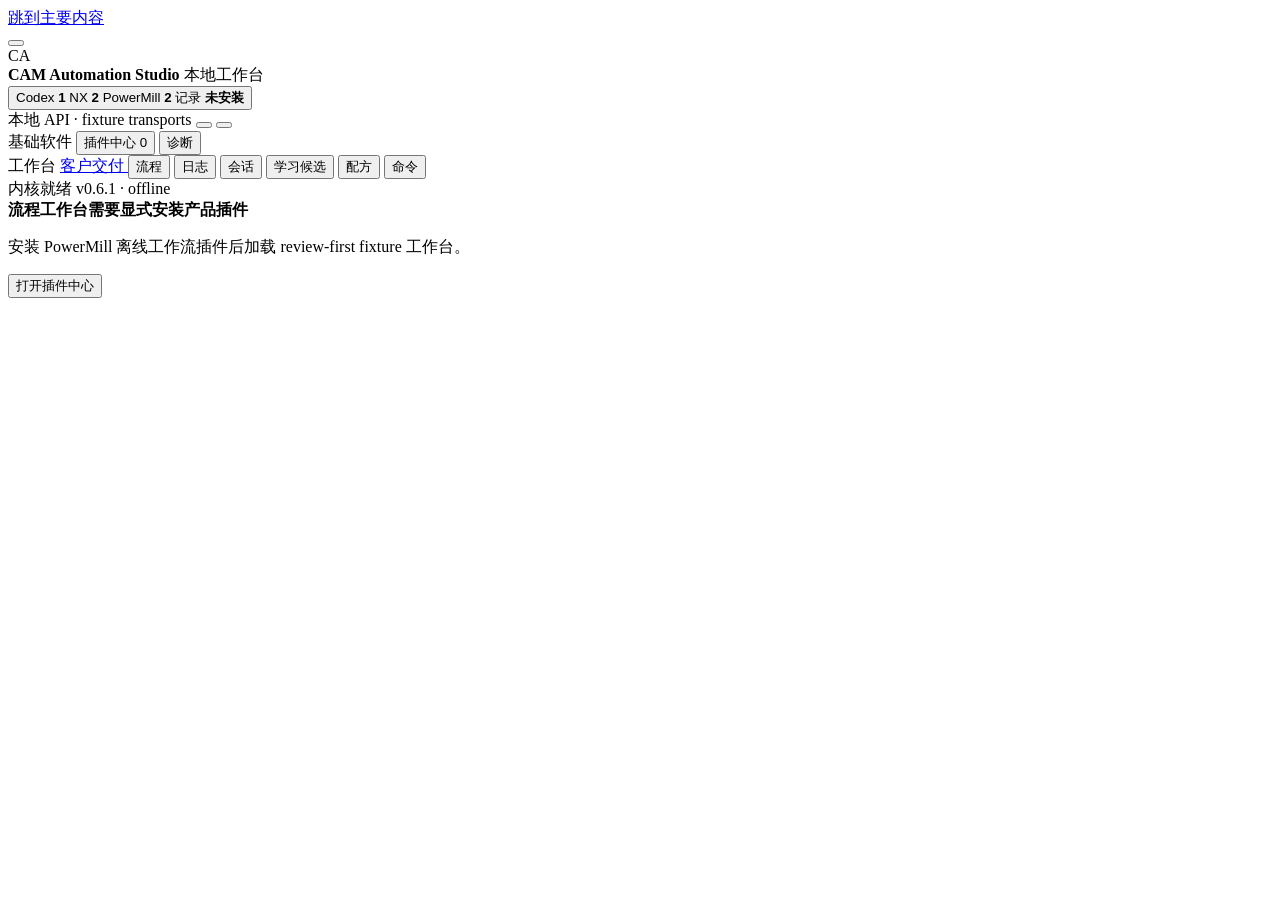
==== commit 43b6c589: "feat(delivery): ship 0.7.0 offline CAM customer workbench" ====
--- a/cam_automation/web/index.html
+++ b/cam_automation/web/index.html
@@ -3,237 +3,515 @@
   <head>
     <meta charset="utf-8">
     <meta name="viewport" content="width=device-width, initial-scale=1">
+    <meta name="color-scheme" content="light">
     <title>CAM Automation Studio</title>
+    <link rel="icon" href="data:,">
+    <link rel="stylesheet" href="/flow/styles.css">
     <link rel="stylesheet" href="/styles.css">
   </head>
   <body>
-    <header class="topbar">
-      <div class="brand">
-        <span class="brand-mark" aria-hidden="true">CAM</span>
-        <div>
+    <a class="skip-link" href="#mainContent">跳到主要内容</a>
+
+    <header class="connection-bar">
+      <div class="brand-zone">
+        <button id="navToggle" class="icon-button mobile-only" type="button" aria-label="打开导航" title="打开导航">
+          <span data-icon="menu"></span>
+        </button>
+        <div class="product-mark" aria-hidden="true">CA</div>
+        <div class="brand-copy">
           <strong>CAM Automation Studio</strong>
-          <span>UG / NX · PowerMill · Codex</span>
+          <span>本地工作台</span>
         </div>
       </div>
-      <div class="topbar-status">
-        <span class="status-dot" aria-hidden="true"></span>
-        <span id="runtimeLabel">本地 dry-run</span>
+
+      <button id="connectionButton" class="connection-summary" type="button" aria-haspopup="dialog" aria-controls="connectionDrawer">
+        <span class="connection-chip">
+          <span class="product-dot codex" aria-hidden="true"></span>
+          <span>Codex</span>
+          <strong id="codexCount">1</strong>
+        </span>
+        <span class="connection-chip">
+          <span class="product-dot nx" aria-hidden="true"></span>
+          <span>NX</span>
+          <strong id="nxCount">2</strong>
+        </span>
+        <span class="connection-chip">
+          <span class="product-dot powermill" aria-hidden="true"></span>
+          <span>PowerMill</span>
+          <strong id="powermillCount">2</strong>
+        </span>
+        <span id="recorderChip" class="recorder-chip missing">
+          <span class="status-dot" aria-hidden="true"></span>
+          <span>记录</span>
+          <strong id="recorderTopState">未安装</strong>
+        </span>
+        <span data-icon="chevronDown"></span>
+      </button>
+
+      <div class="top-actions">
+        <span class="fixture-label">本地 API · fixture transports</span>
+        <button id="refreshButton" class="icon-button" type="button" aria-label="刷新状态" title="刷新状态">
+          <span data-icon="refresh"></span>
+        </button>
+        <button id="settingsButton" class="icon-button" type="button" aria-label="高级设置" title="高级设置">
+          <span data-icon="settings"></span>
+        </button>
       </div>
     </header>
 
-    <main class="workspace">
-      <aside class="source-pane">
-        <div class="pane-heading">
-          <div>
-            <span class="eyebrow">WORKFLOW</span>
-            <h1>导入工作流</h1>
-          </div>
-          <span id="lineCount">0 行</span>
-        </div>
-
-        <label class="field-label">产品</label>
-        <div class="segmented" role="group" aria-label="选择 CAM 产品">
-          <button class="segment active" type="button" data-product="nx">UG / NX</button>
-          <button class="segment" type="button" data-product="powermill">PowerMill</button>
-        </div>
-
-        <label class="field-label" for="sourceFormat">输入格式</label>
-        <select id="sourceFormat" class="text-input">
-          <option value="nx_journal">NX Open Journal (.py)</option>
-          <option value="jsonl">ActivityEvent JSONL</option>
-        </select>
-
-        <label class="field-label" for="recipeName">配方名称</label>
-        <input id="recipeName" class="text-input" value="nx-workflow" autocomplete="off">
-
-        <div class="source-actions">
-          <button id="sampleButton" class="button secondary" type="button">载入样例</button>
-          <button id="fileButton" class="button secondary" type="button">打开文件</button>
-          <input id="fileInput" type="file" accept=".py,.log,.txt,.mac,.jsonl" hidden>
-        </div>
-
-        <label id="sourceLabel" class="field-label" for="sourceInput">NX Open Journal</label>
-        <textarea id="sourceInput" spellcheck="false" aria-label="CAM 行为日志"></textarea>
-
-        <div class="source-footer">
-          <label class="switch-row">
-            <input id="allowReview" type="checkbox">
-            <span>将复核步骤放入预览</span>
-          </label>
-          <button id="analyzeButton" class="button primary" type="button">分析工作流</button>
-        </div>
-
-        <section class="connection-panel" aria-label="连接状态">
-          <div class="section-heading">
-            <div>
-              <span class="eyebrow">BRIDGES</span>
-              <h2>连接状态</h2>
-            </div>
-            <button id="refreshConnections" class="button link-button" type="button">刷新</button>
-          </div>
-          <div id="connectionList" class="connection-list"></div>
-        </section>
+    <div class="app-shell">
+      <aside id="appNav" class="app-nav" aria-label="主导航">
+        <nav>
+          <div class="nav-group">
+            <span class="nav-label">基础软件</span>
+            <button class="nav-item" type="button" data-view="plugins">
+              <span data-icon="boxes"></span><span>插件中心</span>
+              <span id="navPluginCount" class="nav-count">0</span>
+            </button>
+            <button class="nav-item" type="button" data-view="diagnostics">
+              <span data-icon="gauge"></span><span>诊断</span>
+            </button>
+          </div>
+
+          <div class="nav-group">
+            <span class="nav-label">工作台</span>
+            <a class="nav-item" data-view="delivery" href="/delivery/">
+              <span data-icon="boxes"></span><span>客户交付</span>
+            </a>
+            <button class="nav-item active" type="button" data-view="flow">
+              <span data-icon="workflow"></span><span>流程</span>
+            </button>
+            <button class="nav-item locked" type="button" data-view="logs" data-module="cam-local-capture">
+              <span data-icon="fileText"></span><span>日志</span><span data-icon="lock"></span>
+            </button>
+            <button class="nav-item locked" type="button" data-view="sessions" data-module="cam-local-capture">
+              <span data-icon="users"></span><span>会话</span><span data-icon="lock"></span>
+            </button>
+            <button class="nav-item locked" type="button" data-view="learning" data-module="ug-cam-copilot|powermill-cam-copilot">
+              <span data-icon="workflow"></span><span>学习候选</span><span data-icon="lock"></span>
+            </button>
+            <button class="nav-item locked" type="button" data-view="recipe" data-module="ug-cam-copilot|powermill-cam-copilot">
+              <span data-icon="layers"></span><span>配方</span><span data-icon="lock"></span>
+            </button>
+            <button class="nav-item locked" type="button" data-view="command" data-module="cam-execution-gateway">
+              <span data-icon="terminal"></span><span>命令</span><span data-icon="lock"></span>
+            </button>
+          </div>
+        </nav>
+
+        <div class="nav-foot">
+          <span class="nav-health"><span class="status-dot ok"></span>内核就绪</span>
+          <span>v0.6.1 · offline</span>
+        </div>
       </aside>
 
-      <section class="result-pane" aria-live="polite">
-        <div class="result-header">
-          <nav class="tabs" aria-label="输出视图">
-            <button class="tab active" type="button" role="tab" data-tab="overview">概览</button>
-            <button class="tab" type="button" role="tab" data-tab="logs">日志</button>
-            <button class="tab" type="button" role="tab" data-tab="recipe">配方 JSON</button>
-            <button class="tab" type="button" role="tab" data-tab="preview">
-              <span id="previewTabLabel">NX 预览</span>
-            </button>
-            <button class="tab" type="button" role="tab" data-tab="codex">Codex 审阅</button>
-            <button class="tab" type="button" role="tab" data-tab="mcp">MCP</button>
-          </nav>
-          <div id="analysisState" class="analysis-state">等待输入</div>
-        </div>
-
-        <div id="overviewPanel" class="tab-panel active" data-panel="overview">
-          <div class="metrics" aria-label="分析指标">
-            <div class="metric"><span>会话</span><strong id="sessionMetric">0</strong></div>
-            <div class="metric"><span>动作</span><strong id="commandMetric">0</strong></div>
-            <div class="metric"><span>参数</span><strong id="parameterMetric">0</strong></div>
-            <div class="metric"><span>需复核</span><strong id="reviewMetric">0</strong></div>
-            <div class="metric blocked"><span>已阻断</span><strong id="blockedMetric">0</strong></div>
-          </div>
-
-          <div class="overview-grid">
-            <section class="flow-section">
-              <div class="section-heading">
-                <div>
-                  <span class="eyebrow">SEQUENCE</span>
-                  <h2>动作序列</h2>
+      <div id="navScrim" class="nav-scrim" hidden></div>
+
+      <main id="mainContent" class="main-content">
+        <section id="flowView" class="view flow-host-view active" data-view-panel="flow" aria-label="CAM Flow Studio">
+          <div id="flowInstallGate" class="flow-install-gate" aria-live="polite">
+            <span data-icon="lock"></span>
+            <div>
+              <strong>流程工作台需要显式安装产品插件</strong>
+              <p>安装 PowerMill 离线工作流插件后加载 review-first fixture 工作台。</p>
+            </div>
+            <button id="flowOpenPluginsButton" class="button primary" type="button">
+              <span data-icon="boxes"></span>打开插件中心
+            </button>
+          </div>
+          <div id="flowStudio" class="flow-studio-host" aria-busy="true" hidden></div>
+        </section>
+
+        <section id="pluginsView" class="view" data-view-panel="plugins" aria-labelledby="pluginsTitle" hidden>
+          <header class="view-header">
+            <div>
+              <p class="breadcrumb">基础软件 / 插件中心</p>
+              <h1 id="pluginsTitle">插件中心</h1>
+            </div>
+            <div class="header-metrics" aria-label="插件摘要">
+              <span><strong id="installedCount">0</strong> 已安装</span>
+              <span><strong id="updateCount">0</strong> 可更新</span>
+            </div>
+          </header>
+
+          <section id="coreEmptyState" class="core-empty-band" aria-live="polite">
+            <div class="empty-symbol"><span data-icon="plug"></span></div>
+            <div>
+              <strong>业务模块尚未安装</strong>
+              <p>连接摘要、插件管理与诊断可用。</p>
+            </div>
+            <span class="core-state">CORE READY</span>
+          </section>
+
+          <section class="content-band" aria-labelledby="bundleTitle">
+            <header class="section-header">
+              <div>
+                <p class="section-kicker">推荐组合</p>
+                <h2 id="bundleTitle">按工作流安装</h2>
+              </div>
+            </header>
+            <div id="bundleList" class="bundle-list"></div>
+          </section>
+
+          <section class="content-band plugin-band" aria-labelledby="catalogTitle">
+            <header class="section-header">
+              <div>
+                <p class="section-kicker">本机模块</p>
+                <h2 id="catalogTitle">全部插件</h2>
+              </div>
+              <label class="compact-search" for="pluginSearch">
+                <span data-icon="search"></span>
+                <input id="pluginSearch" type="search" placeholder="搜索插件" autocomplete="off">
+              </label>
+            </header>
+            <div id="pluginGrid" class="plugin-grid" aria-live="polite"></div>
+          </section>
+        </section>
+
+        <section id="logsView" class="view" data-view-panel="logs" aria-labelledby="logsTitle" hidden>
+          <header class="view-header">
+            <div>
+              <p class="breadcrumb">工作台 / 日志</p>
+              <h1 id="logsTitle">日志</h1>
+            </div>
+            <div class="header-metrics">
+              <span><strong id="eventTotal">612</strong> 事件</span>
+              <span>游标 <code id="cursorLabel">0612</code></span>
+            </div>
+          </header>
+
+          <section class="filter-toolbar" aria-label="日志筛选">
+            <div class="filter-primary">
+              <button id="manualOnlyButton" class="button quiet" type="button">
+                <span data-icon="filter"></span>仅手动
+              </button>
+              <label>
+                <span>source_mode</span>
+                <select id="sourceModeFilter">
+                  <option value="all">全部来源</option>
+                  <option value="manual">manual</option>
+                  <option value="automation">automation</option>
+                  <option value="system">system</option>
+                  <option value="execution_audit">execution_audit</option>
+                </select>
+              </label>
+              <fieldset class="level-fieldset">
+                <legend>view_level</legend>
+                <div id="levelFilter" class="segmented" role="group" aria-label="view_level">
+                  <button class="segment active" type="button" data-level="all">全部</button>
+                  <button class="segment" type="button" data-level="L0">L0</button>
+                  <button class="segment" type="button" data-level="L1">L1</button>
+                  <button class="segment" type="button" data-level="L2">L2</button>
+                  <button class="segment" type="button" data-level="L3">L3</button>
+                  <button class="segment" type="button" data-level="L4">L4</button>
                 </div>
-                <span id="matchLabel">0 / 0 会话</span>
+              </fieldset>
+            </div>
+
+            <div class="filter-grid">
+              <label><span>产品</span><select id="productFilter"><option value="all">全部产品</option><option value="nx">NX</option><option value="powermill">PowerMill</option></select></label>
+              <label><span>实例</span><select id="instanceFilter"><option value="all">全部实例</option></select></label>
+              <label><span>项目</span><select id="projectFilter"><option value="all">全部项目</option></select></label>
+              <label><span>动作</span><select id="actionFilter"><option value="all">全部动作</option></select></label>
+              <label><span>开始时间</span><input id="fromTimeFilter" type="datetime-local"></label>
+              <label><span>结束时间</span><input id="toTimeFilter" type="datetime-local"></label>
+              <label class="text-filter"><span>全文</span><input id="textFilter" type="search" placeholder="动作、项目、实例、来源" autocomplete="off"></label>
+              <button id="clearFiltersButton" class="icon-button bordered" type="button" aria-label="清除筛选" title="清除筛选"><span data-icon="x"></span></button>
+            </div>
+          </section>
+
+          <section class="event-surface" aria-label="日志结果">
+            <div class="table-scroll">
+              <table class="event-table">
+                <thead>
+                  <tr>
+                    <th>时间</th>
+                    <th>产品 / 实例</th>
+                    <th>来源</th>
+                    <th>层级</th>
+                    <th>动作</th>
+                    <th>项目</th>
+                    <th>耗时</th>
+                  </tr>
+                </thead>
+                <tbody id="eventRows"></tbody>
+              </table>
+              <div id="eventState" class="table-state" hidden></div>
+            </div>
+            <footer class="pagination">
+              <span id="paginationSummary">0 条结果</span>
+              <div>
+                <label>每页
+                  <select id="pageSizeSelect"><option value="5">5</option><option value="15">15</option><option value="25" selected>25</option><option value="50">50</option></select>
+                </label>
+                <button id="previousPage" class="icon-button bordered" type="button" aria-label="上一页" title="上一页"><span data-icon="arrowLeft"></span></button>
+                <span id="pageIndicator">1 / 1</span>
+                <button id="nextPage" class="icon-button bordered" type="button" aria-label="下一页" title="下一页"><span data-icon="arrowRight"></span></button>
               </div>
-              <canvas id="workflowCanvas" aria-label="工作流动作序列"></canvas>
-              <div id="stepList" class="step-list"></div>
-            </section>
-
-            <section class="parameter-section">
-              <div class="section-heading">
-                <div>
-                  <span class="eyebrow">PARAMETERS</span>
-                  <h2>可变参数</h2>
-                </div>
-                <button id="applyParameters" class="button secondary compact" type="button">重新生成</button>
+            </footer>
+          </section>
+        </section>
+
+        <section id="sessionsView" class="view" data-view-panel="sessions" aria-labelledby="sessionsTitle" hidden>
+          <header class="view-header">
+            <div>
+              <p class="breadcrumb">工作台 / 会话</p>
+              <h1 id="sessionsTitle">会话</h1>
+            </div>
+            <div class="header-actions">
+              <button id="markExpertButton" class="button quiet" type="button"><span data-icon="star"></span>专家标记</button>
+              <button id="splitSessionButton" class="button quiet" type="button"><span data-icon="split"></span>拆分</button>
+              <button id="mergeSessionsButton" class="button quiet" type="button"><span data-icon="merge"></span>合并</button>
+              <button id="compareSessionsButton" class="button primary" type="button"><span data-icon="compare"></span>对比 <span id="compareCount">3</span></button>
+            </div>
+          </header>
+
+          <div class="session-layout">
+            <section class="session-list-pane" aria-labelledby="sessionListTitle">
+              <header class="subhead">
+                <div><h2 id="sessionListTitle">会话列表</h2><span>选择 2-5 个对比</span></div>
+                <span id="sessionSelectionCount">已选 3</span>
+              </header>
+              <div id="sessionList" class="session-list"></div>
+            </section>
+
+            <section class="timeline-pane" aria-labelledby="timelineTitle">
+              <header class="subhead">
+                <div><h2 id="timelineTitle">时间线</h2><span id="timelineMeta">NX · nx-project-a</span></div>
+                <span id="timelineDuration">08:21</span>
+              </header>
+              <ol id="sessionTimeline" class="session-timeline"></ol>
+            </section>
+          </div>
+
+          <section id="comparisonPanel" class="comparison-panel" aria-labelledby="comparisonTitle">
+            <header class="section-header">
+              <div><p class="section-kicker">SessionDiff</p><h2 id="comparisonTitle">三会话对比</h2></div>
+              <span class="status-badge review">基线 session:nx:a</span>
+            </header>
+            <div id="comparisonGrid" class="comparison-grid"></div>
+          </section>
+        </section>
+
+        <section id="learningView" class="view" data-view-panel="learning" aria-labelledby="learningTitle" hidden>
+          <header class="view-header">
+            <div>
+              <p class="breadcrumb">工作台 / 学习候选</p>
+              <h1 id="learningTitle">学习候选</h1>
+            </div>
+            <div class="header-metrics">
+              <span><strong id="candidateCount">0</strong> 候选</span>
+              <span><strong id="candidateSessionCount">0</strong> 来源会话</span>
+            </div>
+          </header>
+          <div id="candidateList" class="candidate-list"></div>
+        </section>
+
+        <section id="recipeView" class="view recipe-view" data-view-panel="recipe" aria-labelledby="recipeTitle" hidden>
+          <header class="view-header recipe-header">
+            <div>
+              <p class="breadcrumb">工作台 / 配方</p>
+              <h1 id="recipeTitle">NX 平面铣工序预览</h1>
+            </div>
+            <div class="recipe-identity">
+              <span class="status-badge review">review_required</span>
+              <code id="recipeHash">sha256:9f86…00a08</code>
+              <button id="copyHashButton" class="icon-button bordered" type="button" aria-label="复制配方 hash" title="复制配方 hash"><span data-icon="copy"></span></button>
+            </div>
+          </header>
+
+          <div class="recipe-columns">
+            <section class="recipe-column steps-column" aria-labelledby="stepsTitle">
+              <header class="subhead"><div><h2 id="stepsTitle">步骤</h2><span>3 个有序步骤</span></div></header>
+              <div id="recipeSteps" class="recipe-steps"></div>
+            </section>
+            <section class="recipe-column parameters-column" aria-labelledby="parametersTitle">
+              <header class="subhead"><div><h2 id="parametersTitle">参数 / 条件 / 版本</h2><span>语义变更会更新 hash</span></div></header>
+              <div id="recipeParameters" class="parameter-list"></div>
+              <div class="recipe-facts">
+                <div><span>目标版本</span><strong>NX 2312 · NX 2406</strong></div>
+                <div><span>项目条件</span><strong>测试副本 · mm</strong></div>
+                <div><span>分支</span><strong>NX 2312 legacy builder</strong></div>
               </div>
-              <div class="table-wrap">
-                <table>
-                  <thead><tr><th>参数</th><th>类型</th><th>当前值</th></tr></thead>
-                  <tbody id="parameterRows"></tbody>
-                </table>
+            </section>
+            <section class="recipe-column provenance-column" aria-labelledby="provenanceTitle">
+              <header class="subhead"><div><h2 id="provenanceTitle">来源 / 差异</h2><span>3 / 3 会话支持</span></div></header>
+              <div id="recipeEvidence" class="evidence-list"></div>
+            </section>
+          </div>
+          <footer class="safety-footer">
+            <span data-icon="shield"></span>
+            <strong>只允许 dry-run</strong>
+            <span>配方审阅、目标版本验证、CAM 仿真、碰撞检查和车间批准仍是独立门禁。</span>
+          </footer>
+        </section>
+
+        <section id="commandView" class="view" data-view-panel="command" aria-labelledby="commandTitle" hidden>
+          <header class="view-header">
+            <div>
+              <p class="breadcrumb">工作台 / 命令与诊断</p>
+              <h1 id="commandTitle">命令</h1>
+            </div>
+            <div class="mode-switch" role="group" aria-label="命令类型">
+              <button class="mode-button active" type="button" data-command-mode="query">只读查询</button>
+              <button class="mode-button" type="button" data-command-mode="dry_run">配方 dry-run</button>
+            </div>
+          </header>
+
+          <div class="command-layout">
+            <section class="command-form-panel" aria-labelledby="targetTitle">
+              <header class="subhead"><div><h2 id="targetTitle">任务目标</h2><span>提交前再次校验</span></div></header>
+              <div class="command-form">
+                <label><span>产品</span><select id="commandProduct"><option value="powermill">PowerMill</option><option value="nx">NX</option></select></label>
+                <label><span>目标实例</span><select id="commandInstance"></select></label>
+                <label><span>版本</span><input id="commandVersion" value="PowerMill 2026" readonly></label>
+                <label><span>项目</span><input id="commandProject" value="pm-project-a" readonly></label>
+                <label class="form-wide"><span>recipe_hash</span><input id="commandHash" value="sha256:2cf24dba5fb0a30e26e83b2ac5b9e29e1b161e5c1fa7425e73043362938b9824" readonly></label>
+                <label class="form-wide"><span>操作</span><select id="commandOperation"><option value="project.summary">project.summary</option><option value="cam.recipe.preview">cam.recipe.preview</option></select></label>
+                <label class="form-wide"><span>参数</span><textarea id="commandArguments" rows="4" spellcheck="false">{"capture_diff":true,"tolerance":0.05}</textarea></label>
               </div>
-              <div id="diagnosticList" class="diagnostics"></div>
-            </section>
-          </div>
-        </div>
-
-        <div id="logPanel" class="tab-panel log-panel" data-panel="logs">
-          <div class="log-filterbar">
-            <div class="mode-filter">
-              <span class="filter-label">模式</span>
-              <div class="mode-options" role="group" aria-label="日志模式">
-                <button class="mode-option active" type="button" data-log-mode="all">全部</button>
-                <button class="mode-option" type="button" data-log-mode="manual">仅手动</button>
-                <button class="mode-option" type="button" data-log-mode="automation">自动化</button>
-                <button class="mode-option" type="button" data-log-mode="system">系统</button>
+              <div class="command-submit">
+                <span><span class="status-dot ok"></span>fixture transport · 每实例串行队列</span>
+                <button id="runCommandButton" class="button primary" type="button"><span data-icon="play"></span>运行只读查询</button>
               </div>
-            </div>
-            <label class="filter-field" for="logProductFilter">
-              <span>一级 · 产品</span>
-              <select id="logProductFilter"><option value="all">全部产品</option></select>
-            </label>
-            <label class="filter-field" for="logCategoryFilter">
-              <span>二级 · 类别</span>
-              <select id="logCategoryFilter"><option value="all">全部类别</option></select>
-            </label>
-            <label class="filter-field" for="logActionFilter">
-              <span>三级 · 动作</span>
-              <select id="logActionFilter"><option value="all">全部动作</option></select>
-            </label>
-            <span id="logEventCount" class="event-count">0 / 0 条</span>
-          </div>
-          <div class="event-log">
-            <div class="event-header" aria-hidden="true">
-              <span>来源</span><span>模式</span><span>层级</span><span>原始动作</span><span>风险</span>
-            </div>
-            <div id="logEventRows" class="event-rows"></div>
-          </div>
-        </div>
-
-        <div id="recipePanel" class="tab-panel code-panel" data-panel="recipe">
-          <div class="code-toolbar">
-            <span>recipe.json</span>
-            <button id="copyRecipe" class="button secondary compact" type="button">复制</button>
-          </div>
-          <pre id="recipeOutput"></pre>
-        </div>
-
-        <div id="previewPanel" class="tab-panel code-panel" data-panel="preview">
-          <div class="code-toolbar">
-            <span id="previewFileLabel">nx_preview_journal.py</span>
-            <div>
-              <button id="copyPreview" class="button secondary compact" type="button">复制</button>
-              <button id="downloadPreview" class="button secondary compact" type="button">下载</button>
-            </div>
-          </div>
-          <pre id="previewOutput"></pre>
-        </div>
-
-        <div id="codexPanel" class="tab-panel codex-panel" data-panel="codex">
-          <div class="codex-header">
-            <div>
-              <span class="eyebrow">CODEX BRIDGE V1</span>
-              <h2>审阅交换</h2>
-            </div>
-            <span id="codexState" class="review-state">等待分析</span>
-          </div>
-          <p class="codex-note">
-            导出的内容只包含动作、参数、风险和证据。Codex 的结论会回到本地模块，不能直接执行 CAD/CAM 命令。
-          </p>
-          <div class="codex-actions">
-            <button id="exportContext" class="button primary" type="button">导出 Codex 上下文</button>
-            <button id="copyContext" class="button secondary" type="button">复制上下文</button>
-          </div>
-          <label class="field-label" for="reviewStatus">回传审阅结论</label>
-          <select id="reviewStatus" class="text-input">
-            <option value="needs_review">待审阅</option>
-            <option value="needs_changes">需要修改</option>
-            <option value="approved_for_simulation">可进入仿真</option>
-            <option value="rejected">拒绝</option>
-          </select>
-          <label class="field-label" for="reviewFindings">发现与门禁</label>
-          <textarea id="reviewFindings" class="review-input" placeholder="每行一条，例如：确认 MCS 与刀具库映射"></textarea>
-          <button id="submitReview" class="button secondary" type="button">保存审阅结论</button>
-          <pre id="contextOutput" class="context-output"></pre>
-        </div>
-        <div id="mcpPanel" class="tab-panel mcp-panel" data-panel="mcp">
-          <div class="section-heading">
-            <div><span class="eyebrow">MCP INTEGRATIONS</span><h2>MCP 工具目录</h2></div>
-            <span id="mcpCount">加载中</span>
-          </div>
-          <p id="mcpNote" class="codex-note"></p>
-          <label class="field-label" for="mcpSearch">搜索工具、产品或能力</label>
-          <input id="mcpSearch" class="text-input" type="search" placeholder="例如 NX、STEP、FreeCAD">
-          <div id="mcpList" class="mcp-list"></div>
-          <div class="mcp-export">
-            <h3>导出所选配置</h3>
-            <p class="codex-note">先按工具说明安装依赖，再将配置合并到支持 mcpServers 的客户端。替换 REPLACE_WITH 路径；需要指定虚拟环境时使用可执行文件的绝对路径。</p>
-            <div class="codex-actions">
-              <button id="generateMcpConfig" class="button primary" type="button">生成配置</button>
-              <button id="copyMcpConfig" class="button secondary" type="button" disabled>复制配置</button>
-              <button id="downloadMcpConfig" class="button secondary" type="button" disabled>下载 JSON</button>
-            </div>
-            <p id="mcpConfigStatus" role="status"></p>
-            <pre id="mcpConfigOutput"></pre>
-          </div>
-        </div>
-      </section>
-    </main>
-
-    <script src="/app.js?v=mcp-2"></script>
+            </section>
+
+            <section class="queue-panel" aria-labelledby="queueTitle">
+              <header class="subhead"><div><h2 id="queueTitle">实例队列</h2><span>按目标隔离</span></div><span id="queueTotal">1 等待</span></header>
+              <div id="queueList" class="queue-list"></div>
+            </section>
+          </div>
+
+          <section id="commandResult" class="command-result" aria-labelledby="resultTitle">
+            <header class="section-header">
+              <div><p class="section-kicker">CommandResponse</p><h2 id="resultTitle">尚未提交任务</h2></div>
+              <span id="commandStatusBadge" class="status-badge muted">idle</span>
+            </header>
+            <div id="commandResultBody" class="result-empty">
+              <span data-icon="terminal"></span>
+              <p>等待只读查询或 dry-run。</p>
+            </div>
+          </section>
+        </section>
+
+        <section id="diagnosticsView" class="view" data-view-panel="diagnostics" aria-labelledby="diagnosticsTitle" hidden>
+          <header class="view-header">
+            <div>
+              <p class="breadcrumb">基础软件 / 诊断</p>
+              <h1 id="diagnosticsTitle">诊断</h1>
+            </div>
+            <button id="exportDiagnosticsButton" class="button quiet" type="button"><span data-icon="download"></span>导出本地诊断</button>
+          </header>
+
+          <div class="diagnostic-metrics">
+            <div><span>事件游标</span><strong>0612</strong><code>稳定</code></div>
+            <div><span>日志延迟</span><strong>184 ms</strong><code>目标 &lt; 2 s</code></div>
+            <div><span>查询 p95</span><strong>76 ms</strong><code>目标 &lt; 200 ms</code></div>
+            <div><span>实例队列</span><strong>1</strong><code>4 个隔离队列</code></div>
+          </div>
+
+          <div class="diagnostics-layout">
+            <section aria-labelledby="healthTitle">
+              <header class="subhead"><div><h2 id="healthTitle">运行状态</h2><span>离线 fixture</span></div></header>
+              <div id="healthList" class="health-list"></div>
+            </section>
+            <section aria-labelledby="taskHistoryTitle">
+              <header class="subhead"><div><h2 id="taskHistoryTitle">最近任务</h2><span>包含超时与取消</span></div></header>
+              <div id="taskHistory" class="task-history"></div>
+            </section>
+          </div>
+
+          <section class="state-matrix" aria-labelledby="stateMatrixTitle">
+            <header class="section-header">
+              <div><p class="section-kicker">状态覆盖</p><h2 id="stateMatrixTitle">界面状态</h2></div>
+            </header>
+            <div id="stateMatrix" class="state-grid"></div>
+          </section>
+        </section>
+
+        <section id="lockedView" class="view locked-view" data-view-panel="locked" hidden aria-live="polite">
+          <div class="locked-content">
+            <span data-icon="lock"></span>
+            <h1 id="lockedTitle">能力未安装</h1>
+            <p id="lockedDescription">请从插件中心安装所需业务模块。</p>
+            <button id="openPluginsButton" class="button primary" type="button"><span data-icon="boxes"></span>打开插件中心</button>
+          </div>
+        </section>
+      </main>
+    </div>
+
+    <div id="drawerScrim" class="drawer-scrim" hidden></div>
+    <aside id="connectionDrawer" class="connection-drawer" role="dialog" aria-modal="true" aria-labelledby="drawerTitle" hidden>
+      <header class="drawer-header">
+        <div>
+          <p class="section-kicker">统一连接中心</p>
+          <h2 id="drawerTitle">所有实例</h2>
+        </div>
+        <button id="closeDrawerButton" class="icon-button" type="button" aria-label="关闭连接抽屉" title="关闭连接抽屉"><span data-icon="x"></span></button>
+      </header>
+      <div class="drawer-summary">
+        <span><span class="status-dot ok"></span>3 已连接</span>
+        <span><span class="status-dot warn"></span>1 仅检测</span>
+        <span><span class="status-dot danger"></span>1 断连</span>
+      </div>
+      <div id="instanceList" class="instance-list"></div>
+      <footer class="drawer-footer">
+        <span>最近扫描 08:15:15</span>
+        <button id="drawerRefreshButton" class="button quiet" type="button"><span data-icon="refresh"></span>重新扫描</button>
+      </footer>
+    </aside>
+
+    <div id="modalScrim" class="modal-scrim" hidden></div>
+    <section id="installModal" class="modal" role="dialog" aria-modal="true" aria-labelledby="installModalTitle" hidden>
+      <header class="modal-header">
+        <div class="modal-icon"><span data-icon="shield"></span></div>
+        <div>
+          <p class="section-kicker">ON_INSTALL · 一次集中授权</p>
+          <h2 id="installModalTitle">启用本地工作流能力</h2>
+        </div>
+        <button id="cancelInstallButton" class="icon-button" type="button" aria-label="取消安装" title="取消安装"><span data-icon="x"></span></button>
+      </header>
+      <div class="modal-body">
+        <p id="installIntent">安装所选模块，并默认启用其所需本地能力。</p>
+        <div class="permission-list">
+          <div><span data-icon="check"></span><span><strong>日志记录</strong><small>增量读取受支持的本地 CAM 日志</small></span><em>开启</em></div>
+          <div><span data-icon="check"></span><span><strong>实例连接</strong><small>发现进程、窗口、版本与项目映射</small></span><em>开启</em></div>
+          <div><span data-icon="check"></span><span><strong>命令 dry-run</strong><small>只读查询与预览，不提供 live 模式</small></span><em>开启</em></div>
+          <div><span data-icon="check"></span><span><strong>Codex 审阅</strong><small>仅交换脱敏结构化上下文</small></span><em>开启</em></div>
+          <div><span data-icon="check"></span><span><strong>数据导出</strong><small>由用户显式下载本地数据</small></span><em>开启</em></div>
+        </div>
+        <div class="privacy-notice">
+          <span data-icon="database"></span>
+          <div><strong>本地记录将在安装后立即开启</strong><p>不会静默上传。网络交换必须由用户在 Codex 审阅中显式发起。</p></div>
+        </div>
+      </div>
+      <footer class="modal-footer">
+        <button id="declineInstallButton" class="button quiet" type="button">取消</button>
+        <button id="authorizeInstallButton" class="button primary" type="button"><span data-icon="shield"></span>授权并安装</button>
+      </footer>
+    </section>
+
+    <section id="settingsModal" class="modal settings-modal" role="dialog" aria-modal="true" aria-labelledby="settingsModalTitle" hidden>
+      <header class="modal-header">
+        <div>
+          <p class="section-kicker">分类控制</p>
+          <h2 id="settingsModalTitle">高级设置</h2>
+        </div>
+        <button id="closeSettingsButton" class="icon-button" type="button" aria-label="关闭高级设置" title="关闭高级设置"><span data-icon="x"></span></button>
+      </header>
+      <div id="permissionSettings" class="permission-settings"></div>
+      <footer class="settings-foot">
+        <span><span data-icon="shield"></span>变更仅作用于本机；撤销不会删除已有数据。</span>
+      </footer>
+    </section>
+
+    <div id="toastRegion" class="toast-region" aria-live="polite" aria-atomic="true"></div>
+
+    <script src="/components/icons.js"></script>
+    <script src="/components/fixtures.js"></script>
+    <script src="/flow/flow-core.js"></script>
+    <script src="/flow/fixtures.js"></script>
+    <script src="/flow/flow-studio.js"></script>
+    <script src="/app.js"></script>
   </body>
 </html>
